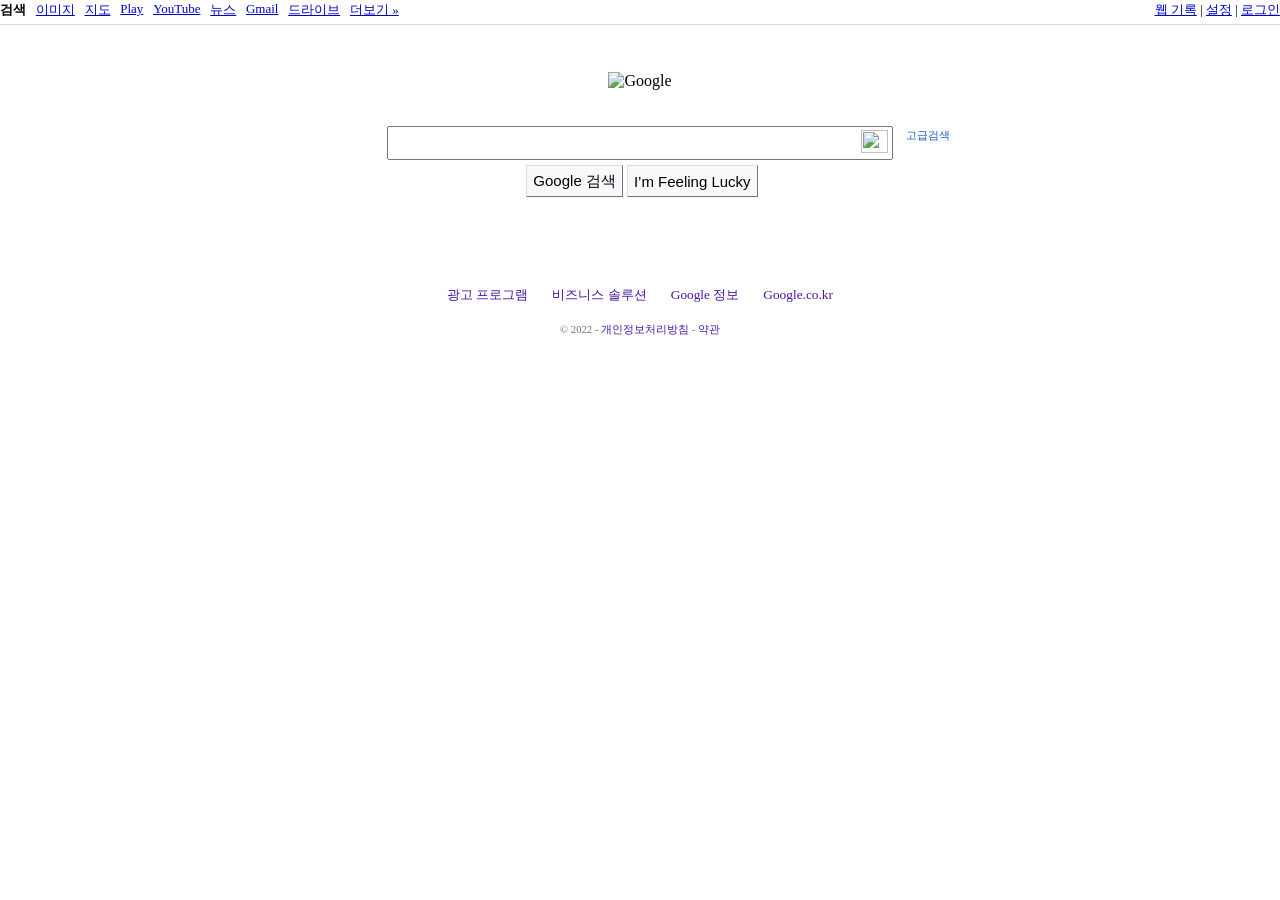
==== mygoogle.html @ a7c0edc8 "xpath and requests add" ====
<!doctype html><html itemscope="" itemtype="http://schema.org/WebPage" lang="ko"><head><meta content="text/html; charset=UTF-8" http-equiv="Content-Type"><meta content="/images/branding/googleg/1x/googleg_standard_color_128dp.png" itemprop="image"><title>Google</title><script nonce="YqcT8Ddw0I5miajXa73aLA==">(function(){window.google={kEI:'v5cXYs_dDKjm2roP0YqDQA',kEXPI:'0,1302536,56873,6058,207,4804,2316,383,246,5,1354,4013,1237,1122516,1197742,681,380068,16114,28684,17572,4858,1362,9291,3024,17584,4020,978,13228,3847,4192,6430,7432,7331,7978,2370,2711,1593,1279,2453,289,149,1103,840,2196,4101,108,4012,2023,2297,14670,3227,2845,7,5599,11851,15767,553,1850,15757,3,576,4385,2074,149,13975,4,1528,2304,7039,4887,15422,4764,2658,7356,31,13628,2305,2132,16786,5803,2554,4097,4049,3,3541,1,11942,2319,2546,25350,2,14019,1931,5589,126,618,5852,10463,1160,5679,1020,2381,2718,18261,2,6,7755,4568,6255,4327,2399,5291,2,11402,1252,5835,11862,3105,4333,19,4658,340,1072,690,705,445,2,2,1,6395,4394,168,1542,4822,321,2,1,3801,3182,1569,10,1,424,288,758,4730,479,1900,113,5053,5,466,945,637,161,1,131,331,2,937,1402,1098,2669,23,3970,329,3038,750,433,574,555,86,741,3183,1769,9,2,68,254,32,1850,855,147,67,1976,47,1262,3,275,37,438,670,3,642,937,267,1227,451,384,154,90,545,6,210,174,657,428,1482,385,350,305,324,144,413,956,106,133,1477,5,5472549,2031,101,829,19,263,5995582,798,2800419,882,444,1,2,80,1,1796,1,2562,1,889,795,2,561,1,4265,1,1,2,1331,4142,2609,155,17,13,72,139,4,2,20,2,169,13,19,46,5,39,96,548,29,2,2,1,2,1,2,2,7,4,1,2,2,2,2,2,2,353,513,186,1,1,158,3,2,2,2,2,2,4,2,3,3,269,1601,141,82,495,73,65,1,10,62,44,8,62,2,38,2,23652197,299839,4041690,3,450,1964,1008,483,9,1435,159,1358,965,3761,3,923,32,3,1215,489,1803,1116,610,573,1258',kBL:'b0B6'};google.sn='webhp';google.kHL='ko';})();(function(){
var f=this||self;var h,k=[];function l(a){for(var b;a&&(!a.getAttribute||!(b=a.getAttribute("eid")));)a=a.parentNode;return b||h}function m(a){for(var b=null;a&&(!a.getAttribute||!(b=a.getAttribute("leid")));)a=a.parentNode;return b}
function n(a,b,c,d,g){var e="";c||-1!==b.search("&ei=")||(e="&ei="+l(d),-1===b.search("&lei=")&&(d=m(d))&&(e+="&lei="+d));d="";!c&&f._cshid&&-1===b.search("&cshid=")&&"slh"!==a&&(d="&cshid="+f._cshid);c=c||"/"+(g||"gen_204")+"?atyp=i&ct="+a+"&cad="+b+e+"&zx="+Date.now()+d;/^http:/i.test(c)&&"https:"===window.location.protocol&&(google.ml&&google.ml(Error("a"),!1,{src:c,glmm:1}),c="");return c};h=google.kEI;google.getEI=l;google.getLEI=m;google.ml=function(){return null};google.log=function(a,b,c,d,g){if(c=n(a,b,c,d,g)){a=new Image;var e=k.length;k[e]=a;a.onerror=a.onload=a.onabort=function(){delete k[e]};a.src=c}};google.logUrl=n;}).call(this);(function(){
google.y={};google.sy=[];google.x=function(a,b){if(a)var c=a.id;else{do c=Math.random();while(google.y[c])}google.y[c]=[a,b];return!1};google.sx=function(a){google.sy.push(a)};google.lm=[];google.plm=function(a){google.lm.push.apply(google.lm,a)};google.lq=[];google.load=function(a,b,c){google.lq.push([[a],b,c])};google.loadAll=function(a,b){google.lq.push([a,b])};google.bx=!1;google.lx=function(){};}).call(this);google.f={};(function(){
document.documentElement.addEventListener("submit",function(b){var a;if(a=b.target){var c=a.getAttribute("data-submitfalse");a="1"===c||"q"===c&&!a.elements.q.value?!0:!1}else a=!1;a&&(b.preventDefault(),b.stopPropagation())},!0);document.documentElement.addEventListener("click",function(b){var a;a:{for(a=b.target;a&&a!==document.documentElement;a=a.parentElement)if("A"===a.tagName){a="1"===a.getAttribute("data-nohref");break a}a=!1}a&&b.preventDefault()},!0);}).call(this);</script><style>#gbar,#guser{font-size:13px;padding-top:1px !important;}#gbar{height:22px}#guser{padding-bottom:7px !important;text-align:right}.gbh,.gbd{border-top:1px solid #c9d7f1;font-size:1px}.gbh{height:0;position:absolute;top:24px;width:100%}@media all{.gb1{height:22px;margin-right:.5em;vertical-align:top}#gbar{float:left}}a.gb1,a.gb4{text-decoration:underline !important}a.gb1,a.gb4{color:#00c !important}.gbi .gb4{color:#dd8e27 !important}.gbf .gb4{color:#900 !important}
</style><style>body,td,a,p,.h{font-family:&#44404;&#47548;,&#46027;&#50880;,arial,sans-serif}.ko{font-size:9pt}body{margin:0;overflow-y:scroll}#gog{padding:3px 8px 0}td{line-height:.8em}.gac_m td{line-height:17px}form{margin-bottom:20px}.h{color:#1558d6}em{font-weight:bold;font-style:normal}.lst{height:25px;width:496px}.gsfi,.lst{font:18px arial,sans-serif}.gsfs{font:17px arial,sans-serif}.ds{display:inline-box;display:inline-block;margin:3px 0 4px;margin-left:4px}input{font-family:inherit}body{background:#fff;color:#000}a{color:#4b11a8;text-decoration:none}a:hover,a:active{text-decoration:underline}.fl a{color:#1558d6}a:visited{color:#4b11a8}.sblc{padding-top:5px}.sblc a{display:block;margin:2px 0;margin-left:13px;font-size:11px}.lsbb{background:#f8f9fa;border:solid 1px;border-color:#dadce0 #70757a #70757a #dadce0;height:30px}.lsbb{display:block}#WqQANb a{display:inline-block;margin:0 12px}.lsb{background:url(/images/nav_logo229.png) 0 -261px repeat-x;border:none;color:#000;cursor:pointer;height:30px;margin:0;outline:0;font:15px arial,sans-serif;vertical-align:top}.lsb:active{background:#dadce0}.lst:focus{outline:none}.tiah{width:458px}</style><script nonce="YqcT8Ddw0I5miajXa73aLA==">(function(){window.google.erd={jsr:1,bv:1536,de:true};
var f=this||self;var g,h,k=null!==(g=f.mei)&&void 0!==g?g:1,l=null!==(h=f.sdo)&&void 0!==h?h:!0,p=0,q,r=google.erd,u=r.jsr;google.ml=function(a,b,d,m,c){c=void 0===c?2:c;b&&(q=a&&a.message);if(google.dl)return google.dl(a,c,d),null;if(0>u){window.console&&console.error(a,d);if(-2===u)throw a;b=!1}else b=!a||!a.message||"Error loading script"===a.message||p>=k&&!m?!1:!0;if(!b)return null;p++;d=d||{};var e=c;c=encodeURIComponent;b="/gen_204?atyp=i&ei="+c(google.kEI);google.kEXPI&&(b+="&jexpid="+c(google.kEXPI));b+="&srcpg="+c(google.sn)+"&jsr="+c(r.jsr)+"&bver="+c(r.bv)+("&jsel="+e);e=a.lineNumber;void 0!==e&&(b+="&line="+
e);var n=a.fileName;n&&(b+="&script="+c(n),e&&n===window.location.href&&(e=document.documentElement.outerHTML.split("\n")[e],b+="&cad="+c(e?e.substring(0,300):"No script found.")));for(var t in d)b+="&",b+=c(t),b+="=",b+=c(d[t]);b=b+"&emsg="+c(a.name+": "+a.message);b=b+"&jsst="+c(a.stack||"N/A");12288<=b.length&&(b=b.substr(0,12288));a=b;m||google.log(0,"",a);return a};window.onerror=function(a,b,d,m,c){q!==a&&(a=c instanceof Error?c:Error(a),void 0===d||"lineNumber"in a||(a.lineNumber=d),void 0===b||"fileName"in a||(a.fileName=b),google.ml(a,!1,void 0,!1,"SyntaxError"===a.name||"SyntaxError"===a.message.substring(0,11)?2:0));q=null;l&&p>=k&&(window.onerror=null)};})();</script></head><body bgcolor="#fff"><script nonce="YqcT8Ddw0I5miajXa73aLA==">(function(){var src='/images/nav_logo229.png';var iesg=false;document.body.onload = function(){window.n && window.n();if (document.images){new Image().src=src;}
if (!iesg){document.f&&document.f.q.focus();document.gbqf&&document.gbqf.q.focus();}
}
})();</script><div id="mngb"><div id=gbar><nobr><b class=gb1>&#44160;&#49353;</b> <a class=gb1 href="https://www.google.co.kr/imghp?hl=ko&tab=wi">&#51060;&#48120;&#51648;</a> <a class=gb1 href="https://maps.google.co.kr/maps?hl=ko&tab=wl">&#51648;&#46020;</a> <a class=gb1 href="https://play.google.com/?hl=ko&tab=w8">Play</a> <a class=gb1 href="https://www.youtube.com/?gl=KR&tab=w1">YouTube</a> <a class=gb1 href="https://news.google.com/?tab=wn">&#45684;&#49828;</a> <a class=gb1 href="https://mail.google.com/mail/?tab=wm">Gmail</a> <a class=gb1 href="https://drive.google.com/?tab=wo">&#46300;&#46972;&#51060;&#48652;</a> <a class=gb1 style="text-decoration:none" href="https://www.google.co.kr/intl/ko/about/products?tab=wh"><u>&#45908;&#48372;&#44592;</u> &raquo;</a></nobr></div><div id=guser width=100%><nobr><span id=gbn class=gbi></span><span id=gbf class=gbf></span><span id=gbe></span><a href="http://www.google.co.kr/history/optout?hl=ko" class=gb4>&#50937; &#44592;&#47197;</a> | <a  href="/preferences?hl=ko" class=gb4>&#49444;&#51221;</a> | <a target=_top id=gb_70 href="https://accounts.google.com/ServiceLogin?hl=ko&passive=true&continue=https://www.google.com/&ec=GAZAAQ" class=gb4>&#47196;&#44536;&#51064;</a></nobr></div><div class=gbh style=left:0></div><div class=gbh style=right:0></div></div><center><br clear="all" id="lgpd"><div id="lga"><img alt="Google" height="92" src="/images/branding/googlelogo/1x/googlelogo_white_background_color_272x92dp.png" style="padding:28px 0 14px" width="272" id="hplogo"><br><br></div><form action="/search" name="f"><table cellpadding="0" cellspacing="0"><tr valign="top"><td width="25%">&nbsp;</td><td align="center" nowrap=""><input name="ie" value="ISO-8859-1" type="hidden"><input value="ko" name="hl" type="hidden"><input name="source" type="hidden" value="hp"><input name="biw" type="hidden"><input name="bih" type="hidden"><div class="ds" style="height:32px;margin:4px 0"><div style="position:relative;zoom:1"><input class="lst tiah" style="margin:0;padding:5px 8px 0 6px;vertical-align:top;color:#000;padding-right:38px" autocomplete="off" value="" title="Google &#44160;&#49353;" maxlength="2048" name="q" size="57"><img src="/textinputassistant/tia.png" style="position:absolute;cursor:pointer;right:5px;top:4px;z-index:300" data-script-url="/textinputassistant/11/ko_tia.js" id="tsuid1" alt="" height="23" width="27"><script nonce="YqcT8Ddw0I5miajXa73aLA==">(function(){var id='tsuid1';document.getElementById(id).onclick = function(){var s = document.createElement('script');s.src = this.getAttribute('data-script-url');(document.getElementById('xjsc')||document.body).appendChild(s);};})();</script></div></div><br style="line-height:0"><span class="ds"><span class="lsbb"><input class="lsb" value="Google &#44160;&#49353;" name="btnG" type="submit"></span></span><span class="ds"><span class="lsbb"><input class="lsb" id="tsuid2" value="I&#8217;m Feeling Lucky" name="btnI" type="submit"><script nonce="YqcT8Ddw0I5miajXa73aLA==">(function(){var id='tsuid2';document.getElementById(id).onclick = function(){if (this.form.q.value){this.checked = 1;if (this.form.iflsig)this.form.iflsig.disabled = false;}
else top.location='/doodles/';};})();</script><input value="AHkkrS4AAAAAYhelz6y2uZW7RYE_PPEc7DWXk-TufH_g" name="iflsig" type="hidden"></span></span></td><td class="fl sblc" align="left" nowrap="" width="25%"><a href="/advanced_search?hl=ko&amp;authuser=0">&#44256;&#44553;&#44160;&#49353;</a></td></tr></table><input id="gbv" name="gbv" type="hidden" value="1"><script nonce="YqcT8Ddw0I5miajXa73aLA==">(function(){
var a,b="1";if(document&&document.getElementById)if("undefined"!=typeof XMLHttpRequest)b="2";else if("undefined"!=typeof ActiveXObject){var c,d,e=["MSXML2.XMLHTTP.6.0","MSXML2.XMLHTTP.3.0","MSXML2.XMLHTTP","Microsoft.XMLHTTP"];for(c=0;d=e[c++];)try{new ActiveXObject(d),b="2"}catch(h){}}a=b;if("2"==a&&-1==location.search.indexOf("&gbv=2")){var f=google.gbvu,g=document.getElementById("gbv");g&&(g.value=a);f&&window.setTimeout(function(){location.href=f},0)};}).call(this);</script></form><div id="gac_scont"></div><div style="font-size:83%;min-height:3.5em"><br></div><span id="footer"><div style="font-size:10pt"><div style="margin:19px auto;text-align:center" id="WqQANb"><a href="/intl/ko/ads/">&#44305;&#44256; &#54532;&#47196;&#44536;&#47016;</a><a href="http://www.google.co.kr/intl/ko/services/">&#48708;&#51592;&#45768;&#49828; &#49556;&#47336;&#49496;</a><a href="/intl/ko/about.html">Google &#51221;&#48372;</a><a href="https://www.google.com/setprefdomain?prefdom=KR&amp;prev=https://www.google.co.kr/&amp;sig=K_NfMGj7B3CFbmCBJ1NeVW82O5EMI%3D">Google.co.kr</a></div></div><p style="font-size:8pt;color:#70757a">&copy; 2022 - <a href="/intl/ko/policies/privacy/">&#44060;&#51064;&#51221;&#48372;&#52376;&#47532;&#48169;&#52840;</a> - <a href="/intl/ko/policies/terms/">&#50557;&#44288;</a></p></span></center><script nonce="YqcT8Ddw0I5miajXa73aLA==">(function(){window.google.cdo={height:757,width:1440};(function(){
var a=window.innerWidth,b=window.innerHeight;if(!a||!b){var c=window.document,d="CSS1Compat"==c.compatMode?c.documentElement:c.body;a=d.clientWidth;b=d.clientHeight}a&&b&&(a!=google.cdo.width||b!=google.cdo.height)&&google.log("","","/client_204?&atyp=i&biw="+a+"&bih="+b+"&ei="+google.kEI);}).call(this);})();</script> <script nonce="YqcT8Ddw0I5miajXa73aLA==">(function(){google.xjs={ck:'',cs:'',excm:[]};})();</script>  <script nonce="YqcT8Ddw0I5miajXa73aLA==">(function(){var u='/xjs/_/js/k\x3dxjs.hp.en.5ocs4GCLdk4.O/am\x3dAOAJAIAEIAE/d\x3d1/ed\x3d1/esmo\x3d1/rs\x3dACT90oGxQOXdjtJ1WVt2t4lBwV1pyQyvBA/m\x3dsb_he,d';
var e=this||self,f=function(a){return a};var g;var l=function(a,b){this.g=b===h?a:""};l.prototype.toString=function(){return this.g+""};var h={};
function m(){var a=u;google.lx=function(){n(a);google.lx=function(){}};google.bx||google.lx()}
function n(a){google.timers&&google.timers.load&&google.tick&&google.tick("load","xjsls");var b=document;var c="SCRIPT";"application/xhtml+xml"===b.contentType&&(c=c.toLowerCase());c=b.createElement(c);if(void 0===g){b=null;var k=e.trustedTypes;if(k&&k.createPolicy){try{b=k.createPolicy("goog#html",{createHTML:f,createScript:f,createScriptURL:f})}catch(p){e.console&&e.console.error(p.message)}g=b}else g=b}a=(b=g)?b.createScriptURL(a):a;a=new l(a,h);c.src=a instanceof l&&a.constructor===l?a.g:"type_error:TrustedResourceUrl";var d;a=(c.ownerDocument&&c.ownerDocument.defaultView||window).document;(d=(b=null===(d=a.querySelector)||void 0===d?void 0:d.call(a,"script[nonce]"))?b.nonce||b.getAttribute("nonce")||"":"")&&c.setAttribute("nonce",d);document.body.appendChild(c);google.psa=!0};google.xjsu=u;setTimeout(function(){m()},0);})();function _DumpException(e){throw e;}
function _F_installCss(c){}
(function(){google.jl={attn:false,blt:'none',chnk:0,dw:false,dwu:true,emtn:0,end:0,ine:false,lls:'default',pdt:0,rep:0,snet:true,strt:0,ubm:false,uwp:true};})();(function(){var pmc='{\x22d\x22:{},\x22sb_he\x22:{\x22agen\x22:true,\x22cgen\x22:true,\x22client\x22:\x22heirloom-hp\x22,\x22dh\x22:true,\x22dhqt\x22:true,\x22ds\x22:\x22\x22,\x22ffql\x22:\x22ko\x22,\x22fl\x22:true,\x22host\x22:\x22google.com\x22,\x22isbh\x22:28,\x22jsonp\x22:true,\x22msgs\x22:{\x22cibl\x22:\x22&#44160;&#49353;&#50612; &#51648;&#50864;&#44592;\x22,\x22dym\x22:\x22&#51060;&#44163;&#51012; &#52286;&#51004;&#49512;&#45208;&#50836;?\x22,\x22lcky\x22:\x22I&#8217;m Feeling Lucky\x22,\x22lml\x22:\x22&#51088;&#49464;&#55176; &#50508;&#50500;&#48372;&#44592;\x22,\x22oskt\x22:\x22&#51077;&#47141; &#46020;&#44396;\x22,\x22psrc\x22:\x22&#44160;&#49353;&#50612;&#44032; \\u003Ca href\x3d\\\x22/history\\\x22\\u003E&#50937; &#44592;&#47197;\\u003C/a\\u003E&#50640;&#49436; &#49325;&#51228;&#46104;&#50632;&#49845;&#45768;&#45796;.\x22,\x22psrl\x22:\x22&#49325;&#51228;\x22,\x22sbit\x22:\x22&#51060;&#48120;&#51648;&#47196; &#44160;&#49353;\x22,\x22srch\x22:\x22Google &#44160;&#49353;\x22},\x22ovr\x22:{},\x22pq\x22:\x22\x22,\x22refpd\x22:true,\x22rfs\x22:[],\x22sbas\x22:\x220 3px 8px 0 rgba(0,0,0,0.2),0 0 0 1px rgba(0,0,0,0.08)\x22,\x22sbpl\x22:16,\x22sbpr\x22:16,\x22scd\x22:10,\x22stok\x22:\x22p42GW1sJ5r2PRC7DGTkuWXq4H8s\x22,\x22uhde\x22:false}}';google.pmc=JSON.parse(pmc);})();</script>        </body></html>
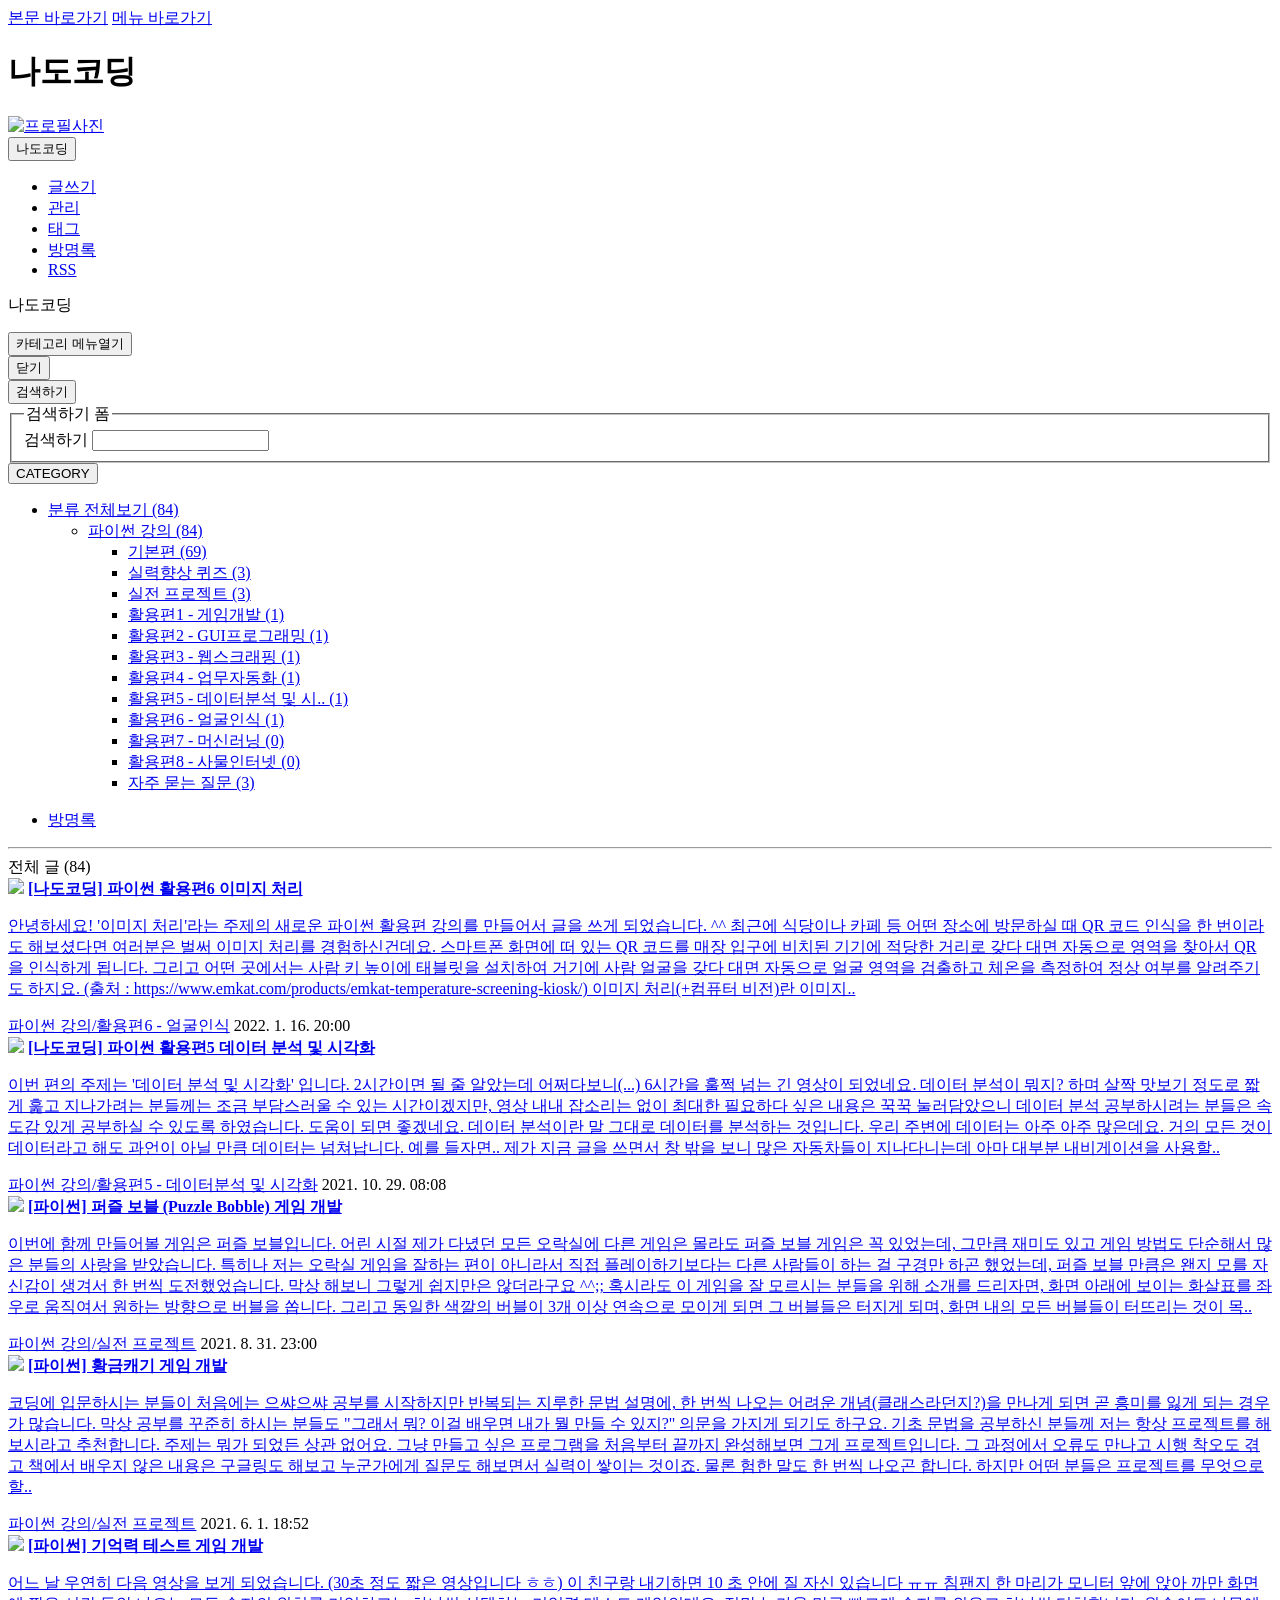
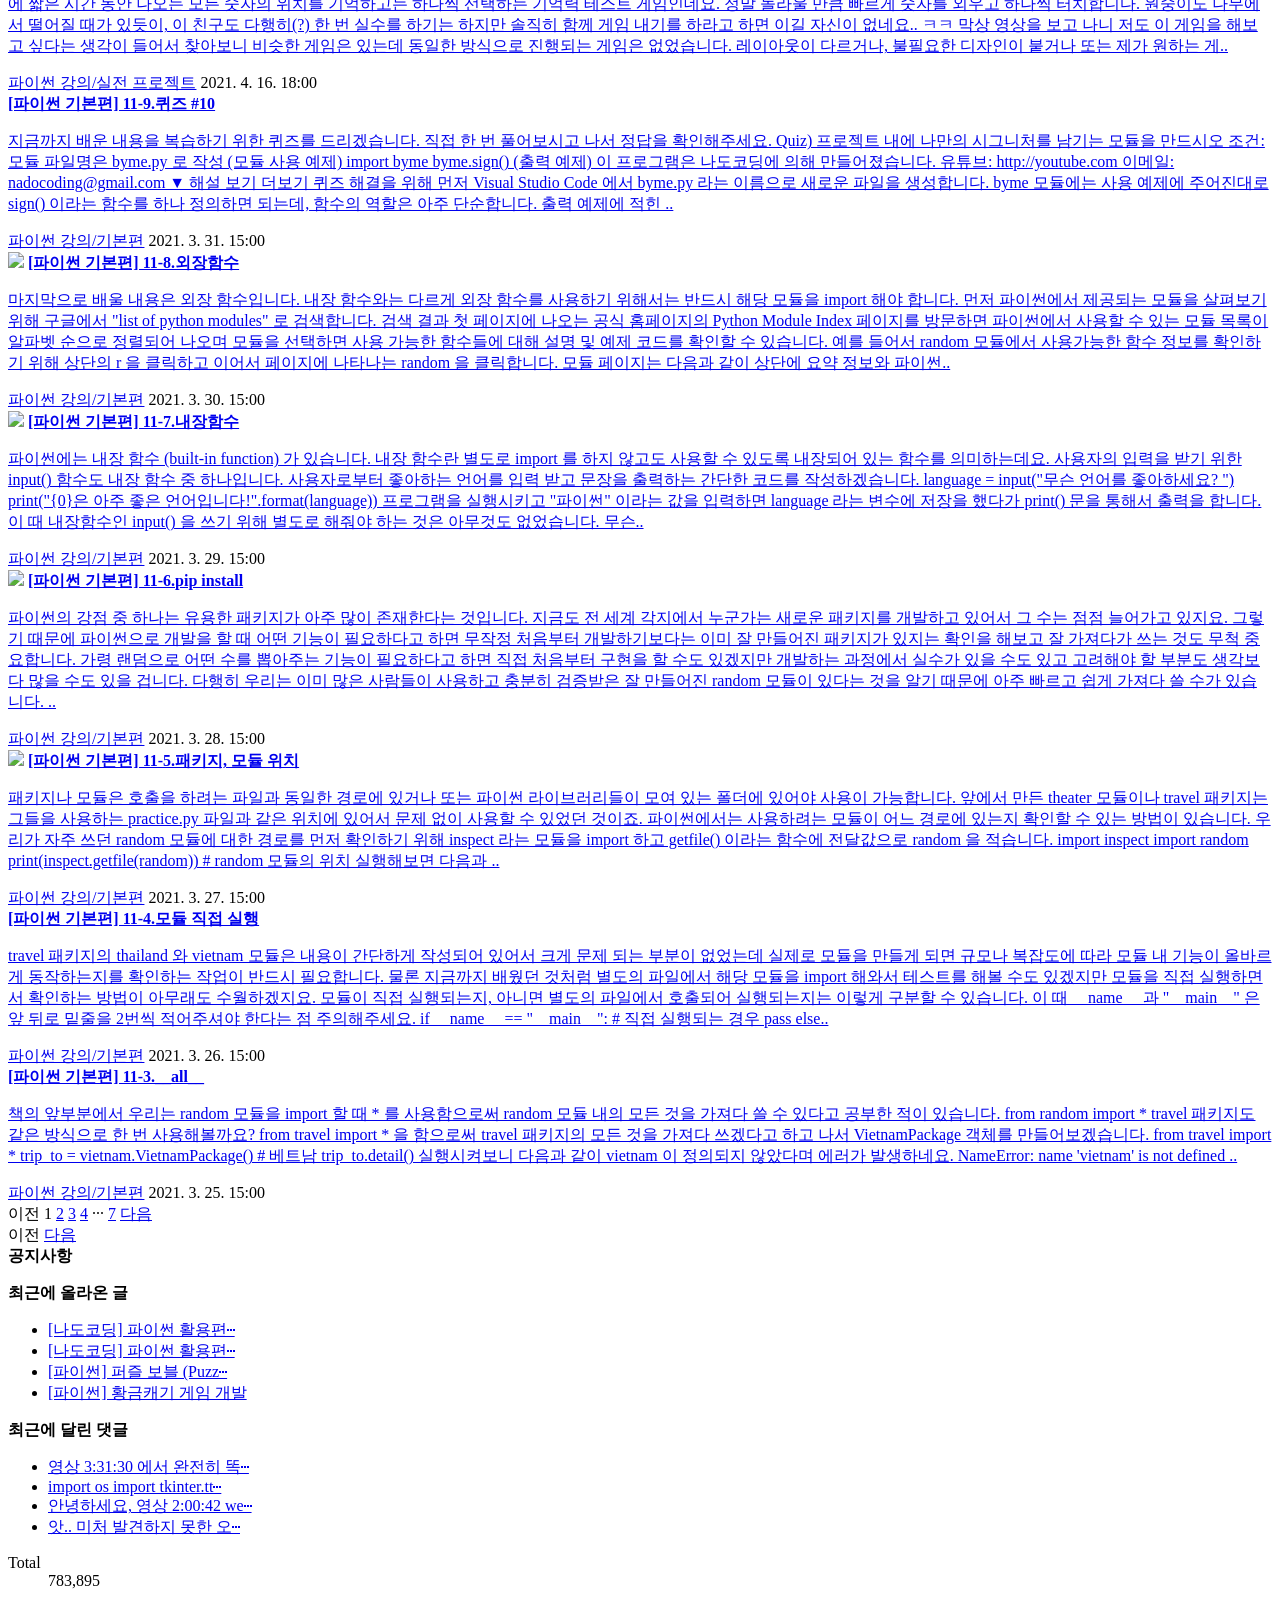
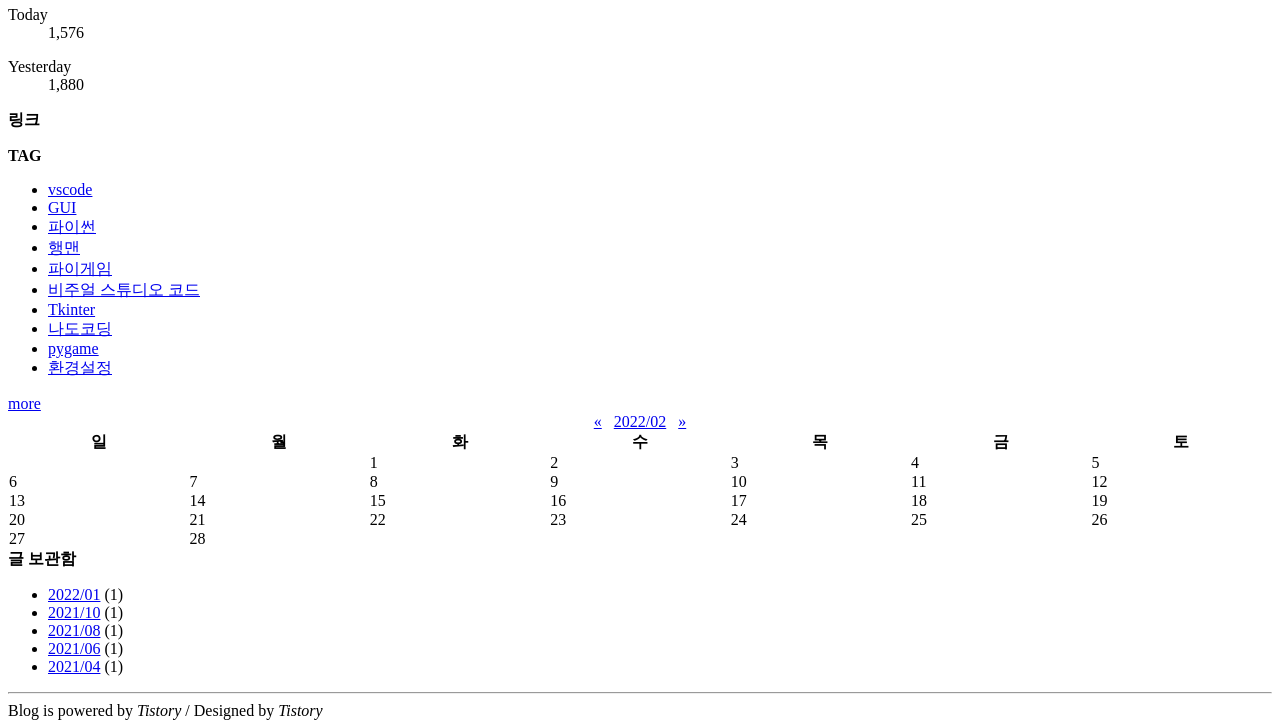
==== commit cfd78c95: "Merge branch 'main' of https://github.com/Gi-Chan/pythonworkplace" ====
--- a/mygoogle.html
+++ b/mygoogle.html
@@ -1,19 +1,945 @@
-<!doctype html><html itemscope="" itemtype="http://schema.org/WebPage" lang="ko"><head><meta content="text/html; charset=UTF-8" http-equiv="Content-Type"><meta content="/images/branding/googleg/1x/googleg_standard_color_128dp.png" itemprop="image"><title>Google</title><script nonce="YqcT8Ddw0I5miajXa73aLA==">(function(){window.google={kEI:'v5cXYs_dDKjm2roP0YqDQA',kEXPI:'0,1302536,56873,6058,207,4804,2316,383,246,5,1354,4013,1237,1122516,1197742,681,380068,16114,28684,17572,4858,1362,9291,3024,17584,4020,978,13228,3847,4192,6430,7432,7331,7978,2370,2711,1593,1279,2453,289,149,1103,840,2196,4101,108,4012,2023,2297,14670,3227,2845,7,5599,11851,15767,553,1850,15757,3,576,4385,2074,149,13975,4,1528,2304,7039,4887,15422,4764,2658,7356,31,13628,2305,2132,16786,5803,2554,4097,4049,3,3541,1,11942,2319,2546,25350,2,14019,1931,5589,126,618,5852,10463,1160,5679,1020,2381,2718,18261,2,6,7755,4568,6255,4327,2399,5291,2,11402,1252,5835,11862,3105,4333,19,4658,340,1072,690,705,445,2,2,1,6395,4394,168,1542,4822,321,2,1,3801,3182,1569,10,1,424,288,758,4730,479,1900,113,5053,5,466,945,637,161,1,131,331,2,937,1402,1098,2669,23,3970,329,3038,750,433,574,555,86,741,3183,1769,9,2,68,254,32,1850,855,147,67,1976,47,1262,3,275,37,438,670,3,642,937,267,1227,451,384,154,90,545,6,210,174,657,428,1482,385,350,305,324,144,413,956,106,133,1477,5,5472549,2031,101,829,19,263,5995582,798,2800419,882,444,1,2,80,1,1796,1,2562,1,889,795,2,561,1,4265,1,1,2,1331,4142,2609,155,17,13,72,139,4,2,20,2,169,13,19,46,5,39,96,548,29,2,2,1,2,1,2,2,7,4,1,2,2,2,2,2,2,353,513,186,1,1,158,3,2,2,2,2,2,4,2,3,3,269,1601,141,82,495,73,65,1,10,62,44,8,62,2,38,2,23652197,299839,4041690,3,450,1964,1008,483,9,1435,159,1358,965,3761,3,923,32,3,1215,489,1803,1116,610,573,1258',kBL:'b0B6'};google.sn='webhp';google.kHL='ko';})();(function(){
-var f=this||self;var h,k=[];function l(a){for(var b;a&&(!a.getAttribute||!(b=a.getAttribute("eid")));)a=a.parentNode;return b||h}function m(a){for(var b=null;a&&(!a.getAttribute||!(b=a.getAttribute("leid")));)a=a.parentNode;return b}
-function n(a,b,c,d,g){var e="";c||-1!==b.search("&ei=")||(e="&ei="+l(d),-1===b.search("&lei=")&&(d=m(d))&&(e+="&lei="+d));d="";!c&&f._cshid&&-1===b.search("&cshid=")&&"slh"!==a&&(d="&cshid="+f._cshid);c=c||"/"+(g||"gen_204")+"?atyp=i&ct="+a+"&cad="+b+e+"&zx="+Date.now()+d;/^http:/i.test(c)&&"https:"===window.location.protocol&&(google.ml&&google.ml(Error("a"),!1,{src:c,glmm:1}),c="");return c};h=google.kEI;google.getEI=l;google.getLEI=m;google.ml=function(){return null};google.log=function(a,b,c,d,g){if(c=n(a,b,c,d,g)){a=new Image;var e=k.length;k[e]=a;a.onerror=a.onload=a.onabort=function(){delete k[e]};a.src=c}};google.logUrl=n;}).call(this);(function(){
-google.y={};google.sy=[];google.x=function(a,b){if(a)var c=a.id;else{do c=Math.random();while(google.y[c])}google.y[c]=[a,b];return!1};google.sx=function(a){google.sy.push(a)};google.lm=[];google.plm=function(a){google.lm.push.apply(google.lm,a)};google.lq=[];google.load=function(a,b,c){google.lq.push([[a],b,c])};google.loadAll=function(a,b){google.lq.push([a,b])};google.bx=!1;google.lx=function(){};}).call(this);google.f={};(function(){
-document.documentElement.addEventListener("submit",function(b){var a;if(a=b.target){var c=a.getAttribute("data-submitfalse");a="1"===c||"q"===c&&!a.elements.q.value?!0:!1}else a=!1;a&&(b.preventDefault(),b.stopPropagation())},!0);document.documentElement.addEventListener("click",function(b){var a;a:{for(a=b.target;a&&a!==document.documentElement;a=a.parentElement)if("A"===a.tagName){a="1"===a.getAttribute("data-nohref");break a}a=!1}a&&b.preventDefault()},!0);}).call(this);</script><style>#gbar,#guser{font-size:13px;padding-top:1px !important;}#gbar{height:22px}#guser{padding-bottom:7px !important;text-align:right}.gbh,.gbd{border-top:1px solid #c9d7f1;font-size:1px}.gbh{height:0;position:absolute;top:24px;width:100%}@media all{.gb1{height:22px;margin-right:.5em;vertical-align:top}#gbar{float:left}}a.gb1,a.gb4{text-decoration:underline !important}a.gb1,a.gb4{color:#00c !important}.gbi .gb4{color:#dd8e27 !important}.gbf .gb4{color:#900 !important}
-</style><style>body,td,a,p,.h{font-family:&#44404;&#47548;,&#46027;&#50880;,arial,sans-serif}.ko{font-size:9pt}body{margin:0;overflow-y:scroll}#gog{padding:3px 8px 0}td{line-height:.8em}.gac_m td{line-height:17px}form{margin-bottom:20px}.h{color:#1558d6}em{font-weight:bold;font-style:normal}.lst{height:25px;width:496px}.gsfi,.lst{font:18px arial,sans-serif}.gsfs{font:17px arial,sans-serif}.ds{display:inline-box;display:inline-block;margin:3px 0 4px;margin-left:4px}input{font-family:inherit}body{background:#fff;color:#000}a{color:#4b11a8;text-decoration:none}a:hover,a:active{text-decoration:underline}.fl a{color:#1558d6}a:visited{color:#4b11a8}.sblc{padding-top:5px}.sblc a{display:block;margin:2px 0;margin-left:13px;font-size:11px}.lsbb{background:#f8f9fa;border:solid 1px;border-color:#dadce0 #70757a #70757a #dadce0;height:30px}.lsbb{display:block}#WqQANb a{display:inline-block;margin:0 12px}.lsb{background:url(/images/nav_logo229.png) 0 -261px repeat-x;border:none;color:#000;cursor:pointer;height:30px;margin:0;outline:0;font:15px arial,sans-serif;vertical-align:top}.lsb:active{background:#dadce0}.lst:focus{outline:none}.tiah{width:458px}</style><script nonce="YqcT8Ddw0I5miajXa73aLA==">(function(){window.google.erd={jsr:1,bv:1536,de:true};
-var f=this||self;var g,h,k=null!==(g=f.mei)&&void 0!==g?g:1,l=null!==(h=f.sdo)&&void 0!==h?h:!0,p=0,q,r=google.erd,u=r.jsr;google.ml=function(a,b,d,m,c){c=void 0===c?2:c;b&&(q=a&&a.message);if(google.dl)return google.dl(a,c,d),null;if(0>u){window.console&&console.error(a,d);if(-2===u)throw a;b=!1}else b=!a||!a.message||"Error loading script"===a.message||p>=k&&!m?!1:!0;if(!b)return null;p++;d=d||{};var e=c;c=encodeURIComponent;b="/gen_204?atyp=i&ei="+c(google.kEI);google.kEXPI&&(b+="&jexpid="+c(google.kEXPI));b+="&srcpg="+c(google.sn)+"&jsr="+c(r.jsr)+"&bver="+c(r.bv)+("&jsel="+e);e=a.lineNumber;void 0!==e&&(b+="&line="+
-e);var n=a.fileName;n&&(b+="&script="+c(n),e&&n===window.location.href&&(e=document.documentElement.outerHTML.split("\n")[e],b+="&cad="+c(e?e.substring(0,300):"No script found.")));for(var t in d)b+="&",b+=c(t),b+="=",b+=c(d[t]);b=b+"&emsg="+c(a.name+": "+a.message);b=b+"&jsst="+c(a.stack||"N/A");12288<=b.length&&(b=b.substr(0,12288));a=b;m||google.log(0,"",a);return a};window.onerror=function(a,b,d,m,c){q!==a&&(a=c instanceof Error?c:Error(a),void 0===d||"lineNumber"in a||(a.lineNumber=d),void 0===b||"fileName"in a||(a.fileName=b),google.ml(a,!1,void 0,!1,"SyntaxError"===a.name||"SyntaxError"===a.message.substring(0,11)?2:0));q=null;l&&p>=k&&(window.onerror=null)};})();</script></head><body bgcolor="#fff"><script nonce="YqcT8Ddw0I5miajXa73aLA==">(function(){var src='/images/nav_logo229.png';var iesg=false;document.body.onload = function(){window.n && window.n();if (document.images){new Image().src=src;}
-if (!iesg){document.f&&document.f.q.focus();document.gbqf&&document.gbqf.q.focus();}
-}
-})();</script><div id="mngb"><div id=gbar><nobr><b class=gb1>&#44160;&#49353;</b> <a class=gb1 href="https://www.google.co.kr/imghp?hl=ko&tab=wi">&#51060;&#48120;&#51648;</a> <a class=gb1 href="https://maps.google.co.kr/maps?hl=ko&tab=wl">&#51648;&#46020;</a> <a class=gb1 href="https://play.google.com/?hl=ko&tab=w8">Play</a> <a class=gb1 href="https://www.youtube.com/?gl=KR&tab=w1">YouTube</a> <a class=gb1 href="https://news.google.com/?tab=wn">&#45684;&#49828;</a> <a class=gb1 href="https://mail.google.com/mail/?tab=wm">Gmail</a> <a class=gb1 href="https://drive.google.com/?tab=wo">&#46300;&#46972;&#51060;&#48652;</a> <a class=gb1 style="text-decoration:none" href="https://www.google.co.kr/intl/ko/about/products?tab=wh"><u>&#45908;&#48372;&#44592;</u> &raquo;</a></nobr></div><div id=guser width=100%><nobr><span id=gbn class=gbi></span><span id=gbf class=gbf></span><span id=gbe></span><a href="http://www.google.co.kr/history/optout?hl=ko" class=gb4>&#50937; &#44592;&#47197;</a> | <a  href="/preferences?hl=ko" class=gb4>&#49444;&#51221;</a> | <a target=_top id=gb_70 href="https://accounts.google.com/ServiceLogin?hl=ko&passive=true&continue=https://www.google.com/&ec=GAZAAQ" class=gb4>&#47196;&#44536;&#51064;</a></nobr></div><div class=gbh style=left:0></div><div class=gbh style=right:0></div></div><center><br clear="all" id="lgpd"><div id="lga"><img alt="Google" height="92" src="/images/branding/googlelogo/1x/googlelogo_white_background_color_272x92dp.png" style="padding:28px 0 14px" width="272" id="hplogo"><br><br></div><form action="/search" name="f"><table cellpadding="0" cellspacing="0"><tr valign="top"><td width="25%">&nbsp;</td><td align="center" nowrap=""><input name="ie" value="ISO-8859-1" type="hidden"><input value="ko" name="hl" type="hidden"><input name="source" type="hidden" value="hp"><input name="biw" type="hidden"><input name="bih" type="hidden"><div class="ds" style="height:32px;margin:4px 0"><div style="position:relative;zoom:1"><input class="lst tiah" style="margin:0;padding:5px 8px 0 6px;vertical-align:top;color:#000;padding-right:38px" autocomplete="off" value="" title="Google &#44160;&#49353;" maxlength="2048" name="q" size="57"><img src="/textinputassistant/tia.png" style="position:absolute;cursor:pointer;right:5px;top:4px;z-index:300" data-script-url="/textinputassistant/11/ko_tia.js" id="tsuid1" alt="" height="23" width="27"><script nonce="YqcT8Ddw0I5miajXa73aLA==">(function(){var id='tsuid1';document.getElementById(id).onclick = function(){var s = document.createElement('script');s.src = this.getAttribute('data-script-url');(document.getElementById('xjsc')||document.body).appendChild(s);};})();</script></div></div><br style="line-height:0"><span class="ds"><span class="lsbb"><input class="lsb" value="Google &#44160;&#49353;" name="btnG" type="submit"></span></span><span class="ds"><span class="lsbb"><input class="lsb" id="tsuid2" value="I&#8217;m Feeling Lucky" name="btnI" type="submit"><script nonce="YqcT8Ddw0I5miajXa73aLA==">(function(){var id='tsuid2';document.getElementById(id).onclick = function(){if (this.form.q.value){this.checked = 1;if (this.form.iflsig)this.form.iflsig.disabled = false;}
-else top.location='/doodles/';};})();</script><input value="AHkkrS4AAAAAYhelz6y2uZW7RYE_PPEc7DWXk-TufH_g" name="iflsig" type="hidden"></span></span></td><td class="fl sblc" align="left" nowrap="" width="25%"><a href="/advanced_search?hl=ko&amp;authuser=0">&#44256;&#44553;&#44160;&#49353;</a></td></tr></table><input id="gbv" name="gbv" type="hidden" value="1"><script nonce="YqcT8Ddw0I5miajXa73aLA==">(function(){
-var a,b="1";if(document&&document.getElementById)if("undefined"!=typeof XMLHttpRequest)b="2";else if("undefined"!=typeof ActiveXObject){var c,d,e=["MSXML2.XMLHTTP.6.0","MSXML2.XMLHTTP.3.0","MSXML2.XMLHTTP","Microsoft.XMLHTTP"];for(c=0;d=e[c++];)try{new ActiveXObject(d),b="2"}catch(h){}}a=b;if("2"==a&&-1==location.search.indexOf("&gbv=2")){var f=google.gbvu,g=document.getElementById("gbv");g&&(g.value=a);f&&window.setTimeout(function(){location.href=f},0)};}).call(this);</script></form><div id="gac_scont"></div><div style="font-size:83%;min-height:3.5em"><br></div><span id="footer"><div style="font-size:10pt"><div style="margin:19px auto;text-align:center" id="WqQANb"><a href="/intl/ko/ads/">&#44305;&#44256; &#54532;&#47196;&#44536;&#47016;</a><a href="http://www.google.co.kr/intl/ko/services/">&#48708;&#51592;&#45768;&#49828; &#49556;&#47336;&#49496;</a><a href="/intl/ko/about.html">Google &#51221;&#48372;</a><a href="https://www.google.com/setprefdomain?prefdom=KR&amp;prev=https://www.google.co.kr/&amp;sig=K_NfMGj7B3CFbmCBJ1NeVW82O5EMI%3D">Google.co.kr</a></div></div><p style="font-size:8pt;color:#70757a">&copy; 2022 - <a href="/intl/ko/policies/privacy/">&#44060;&#51064;&#51221;&#48372;&#52376;&#47532;&#48169;&#52840;</a> - <a href="/intl/ko/policies/terms/">&#50557;&#44288;</a></p></span></center><script nonce="YqcT8Ddw0I5miajXa73aLA==">(function(){window.google.cdo={height:757,width:1440};(function(){
-var a=window.innerWidth,b=window.innerHeight;if(!a||!b){var c=window.document,d="CSS1Compat"==c.compatMode?c.documentElement:c.body;a=d.clientWidth;b=d.clientHeight}a&&b&&(a!=google.cdo.width||b!=google.cdo.height)&&google.log("","","/client_204?&atyp=i&biw="+a+"&bih="+b+"&ei="+google.kEI);}).call(this);})();</script> <script nonce="YqcT8Ddw0I5miajXa73aLA==">(function(){google.xjs={ck:'',cs:'',excm:[]};})();</script>  <script nonce="YqcT8Ddw0I5miajXa73aLA==">(function(){var u='/xjs/_/js/k\x3dxjs.hp.en.5ocs4GCLdk4.O/am\x3dAOAJAIAEIAE/d\x3d1/ed\x3d1/esmo\x3d1/rs\x3dACT90oGxQOXdjtJ1WVt2t4lBwV1pyQyvBA/m\x3dsb_he,d';
-var e=this||self,f=function(a){return a};var g;var l=function(a,b){this.g=b===h?a:""};l.prototype.toString=function(){return this.g+""};var h={};
-function m(){var a=u;google.lx=function(){n(a);google.lx=function(){}};google.bx||google.lx()}
-function n(a){google.timers&&google.timers.load&&google.tick&&google.tick("load","xjsls");var b=document;var c="SCRIPT";"application/xhtml+xml"===b.contentType&&(c=c.toLowerCase());c=b.createElement(c);if(void 0===g){b=null;var k=e.trustedTypes;if(k&&k.createPolicy){try{b=k.createPolicy("goog#html",{createHTML:f,createScript:f,createScriptURL:f})}catch(p){e.console&&e.console.error(p.message)}g=b}else g=b}a=(b=g)?b.createScriptURL(a):a;a=new l(a,h);c.src=a instanceof l&&a.constructor===l?a.g:"type_error:TrustedResourceUrl";var d;a=(c.ownerDocument&&c.ownerDocument.defaultView||window).document;(d=(b=null===(d=a.querySelector)||void 0===d?void 0:d.call(a,"script[nonce]"))?b.nonce||b.getAttribute("nonce")||"":"")&&c.setAttribute("nonce",d);document.body.appendChild(c);google.psa=!0};google.xjsu=u;setTimeout(function(){m()},0);})();function _DumpException(e){throw e;}
-function _F_installCss(c){}
-(function(){google.jl={attn:false,blt:'none',chnk:0,dw:false,dwu:true,emtn:0,end:0,ine:false,lls:'default',pdt:0,rep:0,snet:true,strt:0,ubm:false,uwp:true};})();(function(){var pmc='{\x22d\x22:{},\x22sb_he\x22:{\x22agen\x22:true,\x22cgen\x22:true,\x22client\x22:\x22heirloom-hp\x22,\x22dh\x22:true,\x22dhqt\x22:true,\x22ds\x22:\x22\x22,\x22ffql\x22:\x22ko\x22,\x22fl\x22:true,\x22host\x22:\x22google.com\x22,\x22isbh\x22:28,\x22jsonp\x22:true,\x22msgs\x22:{\x22cibl\x22:\x22&#44160;&#49353;&#50612; &#51648;&#50864;&#44592;\x22,\x22dym\x22:\x22&#51060;&#44163;&#51012; &#52286;&#51004;&#49512;&#45208;&#50836;?\x22,\x22lcky\x22:\x22I&#8217;m Feeling Lucky\x22,\x22lml\x22:\x22&#51088;&#49464;&#55176; &#50508;&#50500;&#48372;&#44592;\x22,\x22oskt\x22:\x22&#51077;&#47141; &#46020;&#44396;\x22,\x22psrc\x22:\x22&#44160;&#49353;&#50612;&#44032; \\u003Ca href\x3d\\\x22/history\\\x22\\u003E&#50937; &#44592;&#47197;\\u003C/a\\u003E&#50640;&#49436; &#49325;&#51228;&#46104;&#50632;&#49845;&#45768;&#45796;.\x22,\x22psrl\x22:\x22&#49325;&#51228;\x22,\x22sbit\x22:\x22&#51060;&#48120;&#51648;&#47196; &#44160;&#49353;\x22,\x22srch\x22:\x22Google &#44160;&#49353;\x22},\x22ovr\x22:{},\x22pq\x22:\x22\x22,\x22refpd\x22:true,\x22rfs\x22:[],\x22sbas\x22:\x220 3px 8px 0 rgba(0,0,0,0.2),0 0 0 1px rgba(0,0,0,0.08)\x22,\x22sbpl\x22:16,\x22sbpr\x22:16,\x22scd\x22:10,\x22stok\x22:\x22p42GW1sJ5r2PRC7DGTkuWXq4H8s\x22,\x22uhde\x22:false}}';google.pmc=JSON.parse(pmc);})();</script>        </body></html>+
+<!doctype html>
+<html lang="ko">
+
+<head>
+<link rel="stylesheet" type="text/css" href="https://t1.daumcdn.net/tistory_admin/lib/lightbox/css/lightbox.min.css" /><link rel="stylesheet" type="text/css" href="https://t1.daumcdn.net/tistory_admin/assets/blog/tistory-472402b09549a0f2d7178c5eed47d95e534b90f7/blogs/style/content/font.css?_version_=tistory-472402b09549a0f2d7178c5eed47d95e534b90f7" /><link rel="stylesheet" type="text/css" href="https://t1.daumcdn.net/tistory_admin/assets/blog/tistory-472402b09549a0f2d7178c5eed47d95e534b90f7/blogs/style/content/content.css?_version_=tistory-472402b09549a0f2d7178c5eed47d95e534b90f7" /><!--[if lt IE 9]><script src="https://t1.daumcdn.net/tistory_admin/lib/jquery/jquery-1.12.4.min.js"></script><![endif]--><!--[if gte IE 9]>
+<!--><script src="https://t1.daumcdn.net/tistory_admin/lib/jquery/jquery-3.2.1.min.js"></script><!--<![endif]-->
+<script src="https://t1.daumcdn.net/tistory_admin/lib/lightbox/js/lightbox-plus-jquery.min.js"></script>
+<script>
+lightbox.options.fadeDuration = 200;
+lightbox.options.resizeDuration = 200;
+lightbox.options.wrapAround = false;
+lightbox.options.albumLabel = "%1 / %2";
+</script>
+<script>var tjQuery = jQuery.noConflict(true);</script><style type="text/css">.tt_article_useless_p_margin p {padding-top:0 !important;padding-bottom:0 !important;margin-top:0 !important;margin-bottom:0 !important;}</style><meta name="referrer" content="always"><link rel="icon" href="https://tistory3.daumcdn.net/tistory/3885386/cf78127a1ccd44a38c876c2571230dc1" /><link rel="apple-touch-icon" href="//img1.daumcdn.net/thumb/C180x180/?fname=https%3A%2F%2Ftistory3.daumcdn.net%2Ftistory%2F3885386%2Fattach%2F49e5d353d6754db29d4f3c4a9645a194">
+<link rel="apple-touch-icon" sizes="76x76" href="//img1.daumcdn.net/thumb/C76x76/?fname=https%3A%2F%2Ftistory3.daumcdn.net%2Ftistory%2F3885386%2Fattach%2F49e5d353d6754db29d4f3c4a9645a194">
+<link rel="apple-touch-icon" sizes="120x120" href="//img1.daumcdn.net/thumb/C120x120/?fname=https%3A%2F%2Ftistory3.daumcdn.net%2Ftistory%2F3885386%2Fattach%2F49e5d353d6754db29d4f3c4a9645a194">
+<link rel="apple-touch-icon" sizes="152x152" href="//img1.daumcdn.net/thumb/C152x152/?fname=https%3A%2F%2Ftistory3.daumcdn.net%2Ftistory%2F3885386%2Fattach%2F49e5d353d6754db29d4f3c4a9645a194">
+<meta name="google-adsense-platform-account" content="ca-host-pub-9691043933427338">
+<meta name="google-adsense-platform-domain" content="tistory.com">
+<meta name="description" content="세상에서 가장 쉬운 코딩">+
++
+<!-- BEGIN OPENGRAPH -->+
+<link rel="canonical" href="https://nadocoding.tistory.com" /><meta property="og:type" content="website" /><meta property="og:url" content="https://nadocoding.tistory.com" /><meta property="og:site_name" content="나도코딩" ><meta property="og:title" content="나도코딩" ><meta property="og:description" content="세상에서 가장 쉬운 코딩" ><meta property="og:image" content="https://tistory1.daumcdn.net/tistory/3885386/attach/49e5d353d6754db29d4f3c4a9645a194" ><meta property="og:article:author" content="나도코딩" >+
+<!-- END OPENGRAPH -->+
++
++
++
+<!-- BEGIN TWITTERCARD -->+
+<meta name="twitter:card" content="summary_large_image"><meta name="twitter:site" content="@TISTORY"><meta name="twitter:title" content="나도코딩" ><meta name="twitter:description" content="세상에서 가장 쉬운 코딩" ><meta property="twitter:image" content="https://tistory1.daumcdn.net/tistory/3885386/attach/49e5d353d6754db29d4f3c4a9645a194" >+
+<!-- END TWITTERCARD -->+
++
++
++
+<!-- BEGIN STRUCTURED_DATA -->+
+<script type="application/ld+json">{"@context":"http:\/\/schema.org","@type":"WebSite","url":"\/","potentialAction":{"@type":"SearchAction","target":"\/search\/{search_term_string}","query-input":"required name=search_term_string"}}</script>+
+<!-- END STRUCTURED_DATA -->+
++
+
+	<script data-ad-client="ca-pub-4209296396265842" async src="https://pagead2.googlesyndication.com/pagead/js/adsbygoogle.js"></script>
+	<meta name="google-site-verification" content="BASDhUO1niAH8Xq_z2715hNcODwSuyzkzzB3FslYp38" />
+	<meta charset="UTF-8">
+	<meta name="viewport" content="user-scalable=no, initial-scale=1.0, maximum-scale=1.0, minimum-scale=1.0, width=device-width">
+	<title>나도코딩</title>
+	<link rel="alternate" type="application/rss+xml" title="나도코딩" href="https://nadocoding.tistory.com/rss" />
+
+	<link rel="stylesheet" href="https://tistory2.daumcdn.net/tistory/3885386/skin/style.css?_T_=1630791781">
+	<link rel="stylesheet" href="https://tistory2.daumcdn.net/tistory/3885386/skin/images/font.css">
+
+	<!--[if lt IE 9]>
+	<script src="//t1.daumcdn.net/tistory_admin/lib/jquery/jquery-1.12.4.min.js"></script>
+	<![endif]-->
+	<!--[if gte IE 9]><!-->
+	<script src="//t1.daumcdn.net/tistory_admin/lib/jquery/jquery-3.2.1.min.js"></script>
+	<!--<![endif]-->
++
+<style type="text/css">
+		#daumSearchBox {
+			height: 21px;
+			background-image : url(//i1.daumcdn.net/imgsrc.search/search_all/show/tistory/plugin/bg_search2_2.gif);
+			margin: 5px auto ;
+			padding: 0;
+		}
+		#daumSearchBox input {
+			background: none;
+			margin : 0;
+			padding : 0;
+			border : 0;
+		}
+		#daumSearchBox #daumLogo {
+			width: 34px;
+			height: 21px;
+			float: left;
+			margin-right: 5px;
+			background-image : url(//i1.daumcdn.net/img-media/tistory/img/bg_search1_2_2010ci.gif);
+		}
+		#daumSearchBox #show_q {
+			background-color: transparent;
+			border: none;
+			font: 12px Gulim, Sans-serif;
+			color: #555;
+			margin-top: 4px;
+			margin-right: 15px;
+			float: left;
+		}
+
+		#daumSearchBox #show_btn {
+			background-image : url(//i1.daumcdn.net/imgsrc.search/search_all/show/tistory/plugin/bt_search_2.gif);
+			width: 37px;
+			height: 21px;
+			float: left;
+			margin:0;
+			cursor:pointer;
+			text-indent:-1000em;
+		}
+	</style>+
+<link rel="stylesheet" type="text/css" href="https://t1.daumcdn.net/tistory_admin/assets/blog/tistory-472402b09549a0f2d7178c5eed47d95e534b90f7/blogs/plugins/TistoryProfileLayer/style.css?_version_=tistory-472402b09549a0f2d7178c5eed47d95e534b90f7" />+
+<script type="text/javascript" src="https://t1.daumcdn.net/tistory_admin/assets/blog/tistory-472402b09549a0f2d7178c5eed47d95e534b90f7/blogs/plugins/TistoryProfileLayer/profile.js?_version_=tistory-472402b09549a0f2d7178c5eed47d95e534b90f7"></script>+
+	<style type="text/css">
+		.another_category { border: 1px solid #E5E5E5; padding: 10px 10px 5px; margin:10px 0; clear: both; }
+		.another_category h4 { font-size: 12px !important; margin: 0 !important; border-bottom: 1px solid #E5E5E5 !important; padding: 2px 0 6px !important; }
+		.another_category h4 a { font-weight: bold !important; }
+		.another_category table { table-layout: fixed; border-collapse: collapse; width: 100% !important; margin-top: 10px !important; }
+		* html .another_category table { width: auto !important; }
+		*:first-child+html .another_category table { width: auto !important; }
+		.another_category th, .another_category td { padding: 0 0 4px !important; }
+		.another_category th { text-align: left; font-size: 12px !important; font-weight: normal;  word-break: break-all; overflow: hidden; line-height: 1.5; }
+		.another_category td { text-align: right; width: 80px; font-size: 11px; }
+		.another_category th a { font-weight: normal; text-decoration: none; border: none !important; }
+		.another_category th a.current{ font-weight: bold; text-decoration: none !important; border-bottom: 1px solid !important; }
+		.another_category th span { font-weight: normal; text-decoration: none; font: 10px Tahoma, Sans-serif; border: none !important; }
+
+		.another_category_color_gray, .another_category_color_gray h4 { border-color: #E5E5E5 !important; }
+		.another_category_color_gray * { color: #909090 !important; }
+		.another_category_color_gray th a.current{border-color:#909090 !important;}
+		.another_category_color_gray h4, .another_category_color_gray h4 a { color: #737373 !important; }
+
+
+		.another_category_color_red, .another_category_color_red h4 { border-color: #F6D4D3 !important;  }
+		.another_category_color_red * { color: #E86869 !important; }
+		.another_category_color_red th a.current{border-color:#E86869 !important;}
+		.another_category_color_red h4, .another_category_color_red h4 a { color: #ED0908 !important; }
+
+
+		.another_category_color_green, .another_category_color_green h4 { border-color: #CCE7C8 !important; }
+		.another_category_color_green * { color: #64C05B !important; }
+		.another_category_color_green th a.current{border-color:#64C05B !important;}
+		.another_category_color_green h4, .another_category_color_green h4 a { color: #3EA731 !important; }
+
+
+		.another_category_color_blue, .another_category_color_blue h4 { border-color: #C8DAF2 !important; }
+		.another_category_color_blue * { color: #477FD6 !important; }
+		.another_category_color_blue th a.current{border-color:#477FD6 !important;}
+		.another_category_color_blue h4, .another_category_color_blue h4 a { color: #1960CA !important; }
+
+
+		.another_category_color_violet, .another_category_color_violet h4 { border-color: #E1CEEC !important;  }
+		.another_category_color_violet * { color:#9D64C5 !important; }
+		.another_category_color_violet th a.current{border-color:#9D64C5 !important;}
+		.another_category_color_violet h4, .another_category_color_violet h4 a { color: #7E2CB5 !important; }
+	</style>
+<script type="text/javascript">
+        
+        window.TistoryBlog = {
+            basePath: "",
+            url: "https://nadocoding.tistory.com",
+            tistoryUrl: "https://nadocoding.tistory.com",
+			manageUrl: 'https://nadocoding.tistory.com/manage',
+            token: 'E5zMGzDlc6ZBIbn/ElkuvQ=='
+        };
+        var servicePath = "";
+        var blogURL = "";
+    </script>
+
+	<script> (function() { window.orgjQuery = window.jQuery; window.jQuery = tjQuery })()</script>
+    <script type="text/javascript" defer src=https://t1.daumcdn.net/tistory_admin/assets/blog/tistory-472402b09549a0f2d7178c5eed47d95e534b90f7/blogs/script/reaction/reaction-button-container.min.js?_version_=tistory-472402b09549a0f2d7178c5eed47d95e534b90f7></script>
+    <script> (function() { window.jQuery = window.orgjQuery; delete window.orgjQuery })()</script>
+        <script type="text/javascript" src="https://t1.daumcdn.net/tistory_admin/assets/blog/tistory-472402b09549a0f2d7178c5eed47d95e534b90f7/blogs/script/_/base.js?_version_=tistory-472402b09549a0f2d7178c5eed47d95e534b90f7"></script>
+        <link rel="stylesheet" type="text/css" href="https://t1.daumcdn.net/tistory_admin/assets/blog/tistory-472402b09549a0f2d7178c5eed47d95e534b90f7/blogs/style/dialog.css?_version_=tistory-472402b09549a0f2d7178c5eed47d95e534b90f7"/>
+            <link rel="stylesheet" type="text/css" href="//t1.daumcdn.net/tistory_admin/www/style/top/font.css">
+    <link rel="stylesheet" type="text/css" href="https://t1.daumcdn.net/tistory_admin/assets/blog/tistory-472402b09549a0f2d7178c5eed47d95e534b90f7/blogs/style/postBtn.css?_version_=tistory-472402b09549a0f2d7178c5eed47d95e534b90f7"/>
+        <link rel="stylesheet" type="text/css" href="https://t1.daumcdn.net/tistory_admin/assets/blog/tistory-472402b09549a0f2d7178c5eed47d95e534b90f7/blogs/style/component/tistory.css?_version_=tistory-472402b09549a0f2d7178c5eed47d95e534b90f7" />
+        <script type="text/javascript" src="//developers.kakao.com/sdk/js/kakao.min.js"></script>
+
+        <link rel="stylesheet" type="text/css" href="https://t1.daumcdn.net/tistory_admin/assets/blog/tistory-472402b09549a0f2d7178c5eed47d95e534b90f7/blogs/style/revenue.css?_version_=tistory-472402b09549a0f2d7178c5eed47d95e534b90f7"/></head>
+
+<body id="tt-body-index">
+<script type="text/javascript">
+	(function() {
+		if (!window.T) {
+			window.T = {}
+		}
+		window.T.config = {"TOP_SSL_URL":"https:\/\/www.tistory.com","PREVIEW":false,"ROLE":"guest","PREV_PAGE":"","NEXT_PAGE":"?page=2","BLOG":{"isDormancy":false,"title":"\ub098\ub3c4\ucf54\ub529"},"NEED_COMMENT_LOGIN":false,"COMMENT_LOGIN_CONFIRM_MESSAGE":"","LOGIN_URL":"https:\/\/www.tistory.com\/auth\/login\/?redirectUrl=http%3A%2F%2Fnadocoding.tistory.com%2F","DEFAULT_URL":"https:\/\/nadocoding.tistory.com","USER":{"name":null,"homepage":null},"ROLE_GROUP":"visitor","SUBSCRIPTION":{"status":"none","isConnected":false,"isProcessing":false,"isPending":false,"isWait":false,"isNone":true},"IS_LOGIN":false,"HAS_BLOG":false,"TOP_URL":"https:\/\/www.tistory.com","JOIN_URL":"https:\/\/www.tistory.com\/member\/join"};
+		window.appInfo = {"domain":"tistory.com","topUrl":"https:\/\/www.tistory.com","loginUrl":"https:\/\/www.tistory.com\/auth\/login","logoutUrl":"https:\/\/www.tistory.com\/auth\/logout"};
+
+        window.initData = {};
+        
+	})();
+</script>
+
+<script type="text/javascript" src="https://t1.daumcdn.net/tistory_admin/assets/blog/tistory-472402b09549a0f2d7178c5eed47d95e534b90f7/blogs/script/blog/common.js?_version_=tistory-472402b09549a0f2d7178c5eed47d95e534b90f7"></script>
+<div style="margin:0; padding:0; border:none; background:none; float:none; clear:none; z-index:0"></div>
+	<div id="dkIndex">
+		<a href="#dkBody">본문 바로가기</a>
+		<a href="#dkGnb">메뉴 바로가기</a>
+	</div>
+
+	<div id="dkWrap" class="wrap_skin ">
+		<div id="dkHead" role="banner" class="area_head ">
+			<h1 class="screen_out">나도코딩</h1>
+			<div class="area_profile ">
+				<a class="link_profile" href="/"><img src="https://tistory3.daumcdn.net/tistory/3885386/attach/49e5d353d6754db29d4f3c4a9645a194" width="50" height="50" class="img_profile" alt="프로필사진"></a>
+				<div class="info_profile">
+					<button type="button" class="btn_name">나도코딩
+						<span class="ico_skin ico_name"></span>
+					</button>
+					<ul class="list_name">
+						<li><a href="https://nadocoding.tistory.com/manage/entry/post" class="link_name">글쓰기</a></li>
+						<li><a href="https://nadocoding.tistory.com/manage" class="link_name">관리</a></li>
+						<li class="box_division"><a href="/tag" class="link_name">태그</a></li>
+						<li><a href="/guestbook" class="link_name">방명록</a></li>
+						<li><a href="https://nadocoding.tistory.com/rss" class="link_name">RSS</a></li>
+					</ul>
+					<p class="txt_condition">나도코딩</p>
+				</div>
+			</div>
+
+			<button type="button" class="btn_menu">
+				<span class="ico_skin ico_menu">카테고리 메뉴열기</span>
+			</button>
+		</div>
+
+		<div class="dimmed_layer"></div>
+
+		<button type="button" class="btn_close">
+			<span class="ico_skin ico_close">닫기</span>
+		</button>
+
+		<div class="area_menu">
+			
+				<div class="area_search">
+					<button type="button" class="btn_search">
+						<span class="ico_skin ico_search">검색하기</span>
+					</button>
+					<form action="#" method="get" class="frm_search" onsubmit="try{window.location.href='/search/'+looseURIEncode(document.getElementsByName('search')[0].value);document.getElementsByName('search')[0].value='';return false;}catch(e){}">
+						<fieldset>
+							<legend class="screen_out">검색하기 폼</legend>
+							<label for="tfSearch" class="ico_skin lab_search">검색하기</label>
+							<input type="text" name="search" value="" class="tf_search">
+						</fieldset>
+					</form>
+				</div>
+			
+
+			<div role="navigation" class="area_navi">
+				<button type="button" class="btn_cate">CATEGORY <span class="ico_skin ico_cate"></span></button>
+
+				<div class="list_cate">
+					<ul class="tt_category">
+	<li class="">
+		<a class="link_tit" href="/category">
+			분류 전체보기							<span class="c_cnt">(84)</span>
+			
+					</a>
+
+				<ul class="category_list">
+							<li class="">
+					<a class="link_item" href="/category/%ED%8C%8C%EC%9D%B4%EC%8D%AC%20%EA%B0%95%EC%9D%98">
+						파이썬 강의													<span class="c_cnt">(84)</span>
+						
+											</a>
+
+										<ul class="sub_category_list">
+													<li class="">
+								<a class="link_sub_item" href="/category/%ED%8C%8C%EC%9D%B4%EC%8D%AC%20%EA%B0%95%EC%9D%98/%EA%B8%B0%EB%B3%B8%ED%8E%B8">
+									기본편
+																			<span class="c_cnt">(69)</span>
+									
+																	</a>
+							</li>
+													<li class="">
+								<a class="link_sub_item" href="/category/%ED%8C%8C%EC%9D%B4%EC%8D%AC%20%EA%B0%95%EC%9D%98/%EC%8B%A4%EB%A0%A5%ED%96%A5%EC%83%81%20%ED%80%B4%EC%A6%88">
+									실력향상 퀴즈
+																			<span class="c_cnt">(3)</span>
+									
+																	</a>
+							</li>
+													<li class="">
+								<a class="link_sub_item" href="/category/%ED%8C%8C%EC%9D%B4%EC%8D%AC%20%EA%B0%95%EC%9D%98/%EC%8B%A4%EC%A0%84%20%ED%94%84%EB%A1%9C%EC%A0%9D%ED%8A%B8">
+									실전 프로젝트
+																			<span class="c_cnt">(3)</span>
+									
+																	</a>
+							</li>
+													<li class="">
+								<a class="link_sub_item" href="/category/%ED%8C%8C%EC%9D%B4%EC%8D%AC%20%EA%B0%95%EC%9D%98/%ED%99%9C%EC%9A%A9%ED%8E%B81%20-%20%EA%B2%8C%EC%9E%84%EA%B0%9C%EB%B0%9C">
+									활용편1 - 게임개발
+																			<span class="c_cnt">(1)</span>
+									
+																	</a>
+							</li>
+													<li class="">
+								<a class="link_sub_item" href="/category/%ED%8C%8C%EC%9D%B4%EC%8D%AC%20%EA%B0%95%EC%9D%98/%ED%99%9C%EC%9A%A9%ED%8E%B82%20-%20GUI%ED%94%84%EB%A1%9C%EA%B7%B8%EB%9E%98%EB%B0%8D">
+									활용편2 - GUI프로그래밍
+																			<span class="c_cnt">(1)</span>
+									
+																	</a>
+							</li>
+													<li class="">
+								<a class="link_sub_item" href="/category/%ED%8C%8C%EC%9D%B4%EC%8D%AC%20%EA%B0%95%EC%9D%98/%ED%99%9C%EC%9A%A9%ED%8E%B83%20-%20%EC%9B%B9%EC%8A%A4%ED%81%AC%EB%9E%98%ED%95%91">
+									활용편3 - 웹스크래핑
+																			<span class="c_cnt">(1)</span>
+									
+																	</a>
+							</li>
+													<li class="">
+								<a class="link_sub_item" href="/category/%ED%8C%8C%EC%9D%B4%EC%8D%AC%20%EA%B0%95%EC%9D%98/%ED%99%9C%EC%9A%A9%ED%8E%B84%20-%20%EC%97%85%EB%AC%B4%EC%9E%90%EB%8F%99%ED%99%94">
+									활용편4 - 업무자동화
+																			<span class="c_cnt">(1)</span>
+									
+																	</a>
+							</li>
+													<li class="">
+								<a class="link_sub_item" href="/category/%ED%8C%8C%EC%9D%B4%EC%8D%AC%20%EA%B0%95%EC%9D%98/%ED%99%9C%EC%9A%A9%ED%8E%B85%20-%20%EB%8D%B0%EC%9D%B4%ED%84%B0%EB%B6%84%EC%84%9D%20%EB%B0%8F%20%EC%8B%9C%EA%B0%81%ED%99%94">
+									활용편5 - 데이터분석 및 시..
+																			<span class="c_cnt">(1)</span>
+									
+																	</a>
+							</li>
+													<li class="">
+								<a class="link_sub_item" href="/category/%ED%8C%8C%EC%9D%B4%EC%8D%AC%20%EA%B0%95%EC%9D%98/%ED%99%9C%EC%9A%A9%ED%8E%B86%20-%20%EC%96%BC%EA%B5%B4%EC%9D%B8%EC%8B%9D">
+									활용편6 - 얼굴인식
+																			<span class="c_cnt">(1)</span>
+									
+																	</a>
+							</li>
+													<li class="">
+								<a class="link_sub_item" href="/category/%ED%8C%8C%EC%9D%B4%EC%8D%AC%20%EA%B0%95%EC%9D%98/%ED%99%9C%EC%9A%A9%ED%8E%B87%20-%20%EB%A8%B8%EC%8B%A0%EB%9F%AC%EB%8B%9D">
+									활용편7 - 머신러닝
+																			<span class="c_cnt">(0)</span>
+									
+																	</a>
+							</li>
+													<li class="">
+								<a class="link_sub_item" href="/category/%ED%8C%8C%EC%9D%B4%EC%8D%AC%20%EA%B0%95%EC%9D%98/%ED%99%9C%EC%9A%A9%ED%8E%B88%20-%20%EC%82%AC%EB%AC%BC%EC%9D%B8%ED%84%B0%EB%84%B7">
+									활용편8 - 사물인터넷
+																			<span class="c_cnt">(0)</span>
+									
+																	</a>
+							</li>
+													<li class="">
+								<a class="link_sub_item" href="/category/%ED%8C%8C%EC%9D%B4%EC%8D%AC%20%EA%B0%95%EC%9D%98/%EC%9E%90%EC%A3%BC%20%EB%AC%BB%EB%8A%94%20%EC%A7%88%EB%AC%B8">
+									자주 묻는 질문
+																			<span class="c_cnt">(3)</span>
+									
+																	</a>
+							</li>
+											</ul>
+					
+				</li>
+					</ul>
+			</li>
+</ul>
+
+					<ul class="menu_profile">
+						<li><a href="/guestbook">방명록</a></li>
+					</ul>
+				</div>
+			</div>
+		</div>
+
+		<hr class="hide">
+
+		
+			<div class="area_list">
+				<div class="tit_category">
+					<a class="link_category">전체 글 (84)</a>
+				</div>
+			</div>
+		
+
+		<div id="dkContent" class="cont_skin" role="main">
+			<div id="cMain">
+
+				
+
+				
+
+				
+
+				
+					<div id="mArticle" class="article_skin">
+
+						
+							<div class="list_content">
+								
+									<a href="/91" class="thumbnail_post"><img src="//i1.daumcdn.net/thumb/C148x148/?fname=https://blog.kakaocdn.net/dn/bOdTPi/btrq8JlEtj8/n2WCvtclFpatBVhzd0Z2y0/img.gif"></a>
+								
+								<a href="/91" class="link_post">
+									<strong class="tit_post">[나도코딩] 파이썬 활용편6 이미지 처리</strong>
+									<p class="txt_post">안녕하세요! '이미지 처리'라는 주제의 새로운 파이썬 활용편 강의를 만들어서 글을 쓰게 되었습니다. ^^ 최근에 식당이나 카페 등 어떤 장소에 방문하실 때 QR 코드 인식을 한 번이라도 해보셨다면 여러분은 벌써 이미지 처리를 경험하신건데요. 스마트폰 화면에 떠 있는 QR 코드를 매장 입구에 비치된 기기에 적당한 거리로 갖다 대면 자동으로 영역을 찾아서 QR 을 인식하게 됩니다. 그리고 어떤 곳에서는 사람 키 높이에 태블릿을 설치하여 거기에 사람 얼굴을 갖다 대면 자동으로 얼굴 영역을 검출하고 체온을 측정하여 정상 여부를 알려주기도 하지요. (출처 : https://www.emkat.com/products/emkat-temperature-screening-kiosk/) 이미지 처리(+컴퓨터 비전)란 이미지..</p>
+								</a>
+								<div class="detail_info">
+									<a href="/category/%ED%8C%8C%EC%9D%B4%EC%8D%AC%20%EA%B0%95%EC%9D%98/%ED%99%9C%EC%9A%A9%ED%8E%B86%20-%20%EC%96%BC%EA%B5%B4%EC%9D%B8%EC%8B%9D" class="link_cate">파이썬 강의/활용편6 - 얼굴인식</a>
+									<span class="txt_bar"></span>
+									2022. 1. 16. 20:00
+								</div>
+							</div>
+						
+
+						
+					</div>
+				
+					<div id="mArticle" class="article_skin">
+
+						
+							<div class="list_content">
+								
+									<a href="/90" class="thumbnail_post"><img src="//i1.daumcdn.net/thumb/C148x148/?fname=https://blog.kakaocdn.net/dn/oLemq/btrjdN2IPl6/5jmI46lJU093ez2qZ1r73k/img.png"></a>
+								
+								<a href="/90" class="link_post">
+									<strong class="tit_post">[나도코딩] 파이썬 활용편5 데이터 분석 및 시각화</strong>
+									<p class="txt_post">이번 편의 주제는 '데이터 분석 및 시각화' 입니다. 2시간이면 될 줄 알았는데 어쩌다보니(...) 6시간을 훌쩍 넘는 긴 영상이 되었네요. 데이터 분석이 뭐지? 하며 살짝 맛보기 정도로 짧게 훑고 지나가려는 분들께는 조금 부담스러울 수 있는 시간이겠지만, 영상 내내 잡소리는 없이 최대한 필요하다 싶은 내용은 꾹꾹 눌러담았으니 데이터 분석 공부하시려는 분들은 속도감 있게 공부하실 수 있도록 하였습니다. 도움이 되면 좋겠네요. 데이터 분석이란 말 그대로 데이터를 분석하는 것입니다. 우리 주변에 데이터는 아주 아주 많은데요. 거의 모든 것이 데이터라고 해도 과언이 아닐 만큼 데이터는 넘쳐납니다. 예를 들자면.. 제가 지금 글을 쓰면서 창 밖을 보니 많은 자동차들이 지나다니는데 아마 대부분 내비게이션을 사용할..</p>
+								</a>
+								<div class="detail_info">
+									<a href="/category/%ED%8C%8C%EC%9D%B4%EC%8D%AC%20%EA%B0%95%EC%9D%98/%ED%99%9C%EC%9A%A9%ED%8E%B85%20-%20%EB%8D%B0%EC%9D%B4%ED%84%B0%EB%B6%84%EC%84%9D%20%EB%B0%8F%20%EC%8B%9C%EA%B0%81%ED%99%94" class="link_cate">파이썬 강의/활용편5 - 데이터분석 및 시각화</a>
+									<span class="txt_bar"></span>
+									2021. 10. 29. 08:08
+								</div>
+							</div>
+						
+
+						
+					</div>
+				
+					<div id="mArticle" class="article_skin">
+
+						
+							<div class="list_content">
+								
+									<a href="/89" class="thumbnail_post"><img src="//i1.daumcdn.net/thumb/C148x148/?fname=https://blog.kakaocdn.net/dn/pnQZg/btrdHlK0SvZ/1kEQK27M3ydwW7TbS4Lzqk/img.png"></a>
+								
+								<a href="/89" class="link_post">
+									<strong class="tit_post">[파이썬] 퍼즐 보블 (Puzzle Bobble) 게임 개발</strong>
+									<p class="txt_post">이번에 함께 만들어볼 게임은 퍼즐 보블입니다. 어린 시절 제가 다녔던 모든 오락실에 다른 게임은 몰라도 퍼즐 보블 게임은 꼭 있었는데, 그만큼 재미도 있고 게임 방법도 단순해서 많은 분들의 사랑을 받았습니다. 특히나 저는 오락실 게임을 잘하는 편이 아니라서 직접 플레이하기보다는 다른 사람들이 하는 걸 구경만 하곤 했었는데, 퍼즐 보블 만큼은 왠지 모를 자신감이 생겨서 한 번씩 도전했었습니다. 막상 해보니 그렇게 쉽지만은 않더라구요 ^^;; 혹시라도 이 게임을 잘 모르시는 분들을 위해 소개를 드리자면, 화면 아래에 보이는 화살표를 좌우로 움직여서 원하는 방향으로 버블을 쏩니다. 그리고 동일한 색깔의 버블이 3개 이상 연속으로 모이게 되면 그 버블들은 터지게 되며, 화면 내의 모든 버블들이 터뜨리는 것이 목..</p>
+								</a>
+								<div class="detail_info">
+									<a href="/category/%ED%8C%8C%EC%9D%B4%EC%8D%AC%20%EA%B0%95%EC%9D%98/%EC%8B%A4%EC%A0%84%20%ED%94%84%EB%A1%9C%EC%A0%9D%ED%8A%B8" class="link_cate">파이썬 강의/실전 프로젝트</a>
+									<span class="txt_bar"></span>
+									2021. 8. 31. 23:00
+								</div>
+							</div>
+						
+
+						
+					</div>
+				
+					<div id="mArticle" class="article_skin">
+
+						
+							<div class="list_content">
+								
+									<a href="/88" class="thumbnail_post"><img src="//i1.daumcdn.net/thumb/C148x148/?fname=https://blog.kakaocdn.net/dn/b72LQ2/btq6gMaN9Vn/5CuIQjC9KVFTIaOyMcKw3K/img.gif"></a>
+								
+								<a href="/88" class="link_post">
+									<strong class="tit_post">[파이썬] 황금캐기 게임 개발</strong>
+									<p class="txt_post">코딩에 입문하시는 분들이 처음에는 으쌰으쌰 공부를 시작하지만 반복되는 지루한 문법 설명에, 한 번씩 나오는 어려운 개념(클래스라던지?)을 만나게 되면 곧 흥미를 잃게 되는 경우가 많습니다. 막상 공부를 꾸준히 하시는 분들도 "그래서 뭐? 이걸 배우면 내가 뭘 만들 수 있지?" 의문을 가지게 되기도 하구요. 기초 문법을 공부하신 분들께 저는 항상 프로젝트를 해보시라고 추천합니다. 주제는 뭐가 되었든 상관 없어요. 그냥 만들고 싶은 프로그램을 처음부터 끝까지 완성해보면 그게 프로젝트입니다. 그 과정에서 오류도 만나고 시행 착오도 겪고 책에서 배우지 않은 내용은 구글링도 해보고 누군가에게 질문도 해보면서 실력이 쌓이는 것이죠. 물론 험한 말도 한 번씩 나오곤 합니다. 하지만 어떤 분들은 프로젝트를 무엇으로 할..</p>
+								</a>
+								<div class="detail_info">
+									<a href="/category/%ED%8C%8C%EC%9D%B4%EC%8D%AC%20%EA%B0%95%EC%9D%98/%EC%8B%A4%EC%A0%84%20%ED%94%84%EB%A1%9C%EC%A0%9D%ED%8A%B8" class="link_cate">파이썬 강의/실전 프로젝트</a>
+									<span class="txt_bar"></span>
+									2021. 6. 1. 18:52
+								</div>
+							</div>
+						
+
+						
+					</div>
+				
+					<div id="mArticle" class="article_skin">
+
+						
+							<div class="list_content">
+								
+									<a href="/87" class="thumbnail_post"><img src="//i1.daumcdn.net/thumb/C148x148/?fname=https://blog.kakaocdn.net/dn/2xgxw/btq2HxCdM3V/jr4DiG3Kf1ZMn3U0LZJl60/img.gif"></a>
+								
+								<a href="/87" class="link_post">
+									<strong class="tit_post">[파이썬] 기억력 테스트 게임 개발</strong>
+									<p class="txt_post">어느 날 우연히 다음 영상을 보게 되었습니다. (30초 정도 짧은 영상입니다 ㅎㅎ) 이 친구랑 내기하면 10 초 안에 질 자신 있습니다 ㅠㅠ 침팬지 한 마리가 모니터 앞에 앉아 까만 화면에 짧은 시간 동안 나오는 모든 숫자의 위치를 기억하고는 하나씩 선택하는 기억력 테스트 게임인데요. 정말 놀라울 만큼 빠르게 숫자를 외우고 하나씩 터치합니다. 원숭이도 나무에서 떨어질 때가 있듯이, 이 친구도 다행히(?) 한 번 실수를 하기는 하지만 솔직히 함께 게임 내기를 하라고 하면 이길 자신이 없네요.. ㅋㅋ 막상 영상을 보고 나니 저도 이 게임을 해보고 싶다는 생각이 들어서 찾아보니 비슷한 게임은 있는데 동일한 방식으로 진행되는 게임은 없었습니다. 레이아웃이 다르거나, 불필요한 디자인이 붙거나 또는 제가 원하는 게..</p>
+								</a>
+								<div class="detail_info">
+									<a href="/category/%ED%8C%8C%EC%9D%B4%EC%8D%AC%20%EA%B0%95%EC%9D%98/%EC%8B%A4%EC%A0%84%20%ED%94%84%EB%A1%9C%EC%A0%9D%ED%8A%B8" class="link_cate">파이썬 강의/실전 프로젝트</a>
+									<span class="txt_bar"></span>
+									2021. 4. 16. 18:00
+								</div>
+							</div>
+						
+
+						
+					</div>
+				
+					<div id="mArticle" class="article_skin">
+
+						
+							<div class="list_content">
+								
+								<a href="/85" class="link_post">
+									<strong class="tit_post">[파이썬 기본편] 11-9.퀴즈 #10</strong>
+									<p class="txt_post">지금까지 배운 내용을 복습하기 위한 퀴즈를 드리겠습니다. 직접 한 번 풀어보시고 나서 정답을 확인해주세요. Quiz) 프로젝트 내에 나만의 시그니처를 남기는 모듈을 만드시오 조건: 모듈 파일명은 byme.py 로 작성 (모듈 사용 예제) import byme byme.sign() (출력 예제) 이 프로그램은 나도코딩에 의해 만들어졌습니다. 유튜브: http://youtube.com 이메일: nadocoding@gmail.com ▼ 해설 보기 더보기 퀴즈 해결을 위해 먼저 Visual Studio Code 에서 byme.py 라는 이름으로 새로운 파일을 생성합니다. byme 모듈에는 사용 예제에 주어진대로 sign() 이라는 함수를 하나 정의하면 되는데, 함수의 역할은 아주 단순합니다. 출력 예제에 적힌 ..</p>
+								</a>
+								<div class="detail_info">
+									<a href="/category/%ED%8C%8C%EC%9D%B4%EC%8D%AC%20%EA%B0%95%EC%9D%98/%EA%B8%B0%EB%B3%B8%ED%8E%B8" class="link_cate">파이썬 강의/기본편</a>
+									<span class="txt_bar"></span>
+									2021. 3. 31. 15:00
+								</div>
+							</div>
+						
+
+						
+					</div>
+				
+					<div id="mArticle" class="article_skin">
+
+						
+							<div class="list_content">
+								
+									<a href="/84" class="thumbnail_post"><img src="//i1.daumcdn.net/thumb/C148x148/?fname=https://blog.kakaocdn.net/dn/dCg17Q/btqYE8f5tAa/AnK5bi2MT6eW9Dyr4n1Av0/img.png"></a>
+								
+								<a href="/84" class="link_post">
+									<strong class="tit_post">[파이썬 기본편] 11-8.외장함수</strong>
+									<p class="txt_post">마지막으로 배울 내용은 외장 함수입니다. 내장 함수와는 다르게 외장 함수를 사용하기 위해서는 반드시 해당 모듈을 import 해야 합니다. 먼저 파이썬에서 제공되는 모듈을 살펴보기 위해 구글에서 "list of python modules" 로 검색합니다. 검색 결과 첫 페이지에 나오는 공식 홈페이지의 Python Module Index 페이지를 방문하면 파이썬에서 사용할 수 있는 모듈 목록이 알파벳 순으로 정렬되어 나오며 모듈을 선택하면 사용 가능한 함수들에 대해 설명 및 예제 코드를 확인할 수 있습니다. 예를 들어서 random 모듈에서 사용가능한 함수 정보를 확인하기 위해 상단의 r 을 클릭하고 이어서 페이지에 나타나는 random 을 클릭합니다. 모듈 페이지는 다음과 같이 상단에 요약 정보와 파이썬..</p>
+								</a>
+								<div class="detail_info">
+									<a href="/category/%ED%8C%8C%EC%9D%B4%EC%8D%AC%20%EA%B0%95%EC%9D%98/%EA%B8%B0%EB%B3%B8%ED%8E%B8" class="link_cate">파이썬 강의/기본편</a>
+									<span class="txt_bar"></span>
+									2021. 3. 30. 15:00
+								</div>
+							</div>
+						
+
+						
+					</div>
+				
+					<div id="mArticle" class="article_skin">
+
+						
+							<div class="list_content">
+								
+									<a href="/83" class="thumbnail_post"><img src="//i1.daumcdn.net/thumb/C148x148/?fname=https://blog.kakaocdn.net/dn/PnIik/btqYTNuvRPI/0o40z8Ew0X7v3aa2mPhfnk/img.png"></a>
+								
+								<a href="/83" class="link_post">
+									<strong class="tit_post">[파이썬 기본편] 11-7.내장함수</strong>
+									<p class="txt_post">파이썬에는 내장 함수 (built-in function) 가 있습니다. 내장 함수란 별도로 import 를 하지 않고도 사용할 수 있도록 내장되어 있는 함수를 의미하는데요. 사용자의 입력을 받기 위한 input() 함수도 내장 함수 중 하나입니다. 사용자로부터 좋아하는 언어를 입력 받고 문장을 출력하는 간단한 코드를 작성하겠습니다. language = input("무슨 언어를 좋아하세요? ") print("{0}은 아주 좋은 언어입니다!".format(language)) 프로그램을 실행시키고 "파이썬" 이라는 값을 입력하면 language 라는 변수에 저장을 했다가 print() 문을 통해서 출력을 합니다. 이 때 내장함수인 input() 을 쓰기 위해 별도로 해줘야 하는 것은 아무것도 없었습니다. 무슨..</p>
+								</a>
+								<div class="detail_info">
+									<a href="/category/%ED%8C%8C%EC%9D%B4%EC%8D%AC%20%EA%B0%95%EC%9D%98/%EA%B8%B0%EB%B3%B8%ED%8E%B8" class="link_cate">파이썬 강의/기본편</a>
+									<span class="txt_bar"></span>
+									2021. 3. 29. 15:00
+								</div>
+							</div>
+						
+
+						
+					</div>
+				
+					<div id="mArticle" class="article_skin">
+
+						
+							<div class="list_content">
+								
+									<a href="/82" class="thumbnail_post"><img src="//i1.daumcdn.net/thumb/C148x148/?fname=https://blog.kakaocdn.net/dn/NP82U/btqYE6PDcdK/VXJiMl0WBpjlk5pSYgXQik/img.png"></a>
+								
+								<a href="/82" class="link_post">
+									<strong class="tit_post">[파이썬 기본편] 11-6.pip install</strong>
+									<p class="txt_post">파이썬의 강점 중 하나는 유용한 패키지가 아주 많이 존재한다는 것입니다. 지금도 전 세계 각지에서 누군가는 새로운 패키지를 개발하고 있어서 그 수는 점점 늘어가고 있지요. 그렇기 때문에 파이썬으로 개발을 할 때 어떤 기능이 필요하다고 하면 무작정 처음부터 개발하기보다는 이미 잘 만들어진 패키지가 있지는 확인을 해보고 잘 가져다가 쓰는 것도 무척 중요합니다. 가령 랜덤으로 어떤 수를 뽑아주는 기능이 필요하다고 하면 직접 처음부터 구현을 할 수도 있겠지만 개발하는 과정에서 실수가 있을 수도 있고 고려해야 할 부분도 생각보다 많을 수도 있을 겁니다. 다행히 우리는 이미 많은 사람들이 사용하고 충분히 검증받은 잘 만들어진 random 모듈이 있다는 것을 알기 때문에 아주 빠르고 쉽게 가져다 쓸 수가 있습니다. ..</p>
+								</a>
+								<div class="detail_info">
+									<a href="/category/%ED%8C%8C%EC%9D%B4%EC%8D%AC%20%EA%B0%95%EC%9D%98/%EA%B8%B0%EB%B3%B8%ED%8E%B8" class="link_cate">파이썬 강의/기본편</a>
+									<span class="txt_bar"></span>
+									2021. 3. 28. 15:00
+								</div>
+							</div>
+						
+
+						
+					</div>
+				
+					<div id="mArticle" class="article_skin">
+
+						
+							<div class="list_content">
+								
+									<a href="/81" class="thumbnail_post"><img src="//i1.daumcdn.net/thumb/C148x148/?fname=https://blog.kakaocdn.net/dn/cz0zhX/btqYTOT72JL/kSOPAIVssgk1dzjN9Kq3WK/img.png"></a>
+								
+								<a href="/81" class="link_post">
+									<strong class="tit_post">[파이썬 기본편] 11-5.패키지, 모듈 위치</strong>
+									<p class="txt_post">패키지나 모듈은 호출을 하려는 파일과 동일한 경로에 있거나 또는 파이썬 라이브러리들이 모여 있는 폴더에 있어야 사용이 가능합니다. 앞에서 만든 theater 모듈이나 travel 패키지는 그들을 사용하는 practice.py 파일과 같은 위치에 있어서 문제 없이 사용할 수 있었던 것이죠. 파이썬에서는 사용하려는 모듈이 어느 경로에 있는지 확인할 수 있는 방법이 있습니다. 우리가 자주 쓰던 random 모듈에 대한 경로를 먼저 확인하기 위해 inspect 라는 모듈을 import 하고 getfile() 이라는 함수에 전달값으로 random 을 적습니다. import inspect import random print(inspect.getfile(random)) # random 모듈의 위치 실행해보면 다음과 ..</p>
+								</a>
+								<div class="detail_info">
+									<a href="/category/%ED%8C%8C%EC%9D%B4%EC%8D%AC%20%EA%B0%95%EC%9D%98/%EA%B8%B0%EB%B3%B8%ED%8E%B8" class="link_cate">파이썬 강의/기본편</a>
+									<span class="txt_bar"></span>
+									2021. 3. 27. 15:00
+								</div>
+							</div>
+						
+
+						
+					</div>
+				
+					<div id="mArticle" class="article_skin">
+
+						
+							<div class="list_content">
+								
+								<a href="/80" class="link_post">
+									<strong class="tit_post">[파이썬 기본편] 11-4.모듈 직접 실행</strong>
+									<p class="txt_post">travel 패키지의 thailand 와 vietnam 모듈은 내용이 간단하게 작성되어 있어서 크게 문제 되는 부분이 없었는데 실제로 모듈을 만들게 되면 규모나 복잡도에 따라 모듈 내 기능이 올바르게 동작하는지를 확인하는 작업이 반드시 필요합니다. 물론 지금까지 배웠던 것처럼 별도의 파일에서 해당 모듈을 import 해와서 테스트를 해볼 수도 있겠지만 모듈을 직접 실행하면서 확인하는 방법이 아무래도 수월하겠지요. 모듈이 직접 실행되는지, 아니면 별도의 파일에서 호출되어 실행되는지는 이렇게 구분할 수 있습니다. 이 때 __name__ 과 "__main__" 은 앞 뒤로 밑줄을 2번씩 적어주셔야 한다는 점 주의해주세요. if __name__ == "__main__": # 직접 실행되는 경우 pass else..</p>
+								</a>
+								<div class="detail_info">
+									<a href="/category/%ED%8C%8C%EC%9D%B4%EC%8D%AC%20%EA%B0%95%EC%9D%98/%EA%B8%B0%EB%B3%B8%ED%8E%B8" class="link_cate">파이썬 강의/기본편</a>
+									<span class="txt_bar"></span>
+									2021. 3. 26. 15:00
+								</div>
+							</div>
+						
+
+						
+					</div>
+				
+					<div id="mArticle" class="article_skin">
+
+						
+							<div class="list_content">
+								
+								<a href="/79" class="link_post">
+									<strong class="tit_post">[파이썬 기본편] 11-3.__all__</strong>
+									<p class="txt_post">책의 앞부분에서 우리는 random 모듈을 import 할 때 * 를 사용함으로써 random 모듈 내의 모든 것을 가져다 쓸 수 있다고 공부한 적이 있습니다. from random import * travel 패키지도 같은 방식으로 한 번 사용해볼까요? from travel import * 을 함으로써 travel 패키지의 모든 것을 가져다 쓰겠다고 하고 나서 VietnamPackage 객체를 만들어보겠습니다. from travel import * trip_to = vietnam.VietnamPackage() # 베트남 trip_to.detail() 실행시켜보니 다음과 같이 vietnam 이 정의되지 않았다며 에러가 발생하네요. NameError: name 'vietnam' is not defined ..</p>
+								</a>
+								<div class="detail_info">
+									<a href="/category/%ED%8C%8C%EC%9D%B4%EC%8D%AC%20%EA%B0%95%EC%9D%98/%EA%B8%B0%EB%B3%B8%ED%8E%B8" class="link_cate">파이썬 강의/기본편</a>
+									<span class="txt_bar"></span>
+									2021. 3. 25. 15:00
+								</div>
+							</div>
+						
+
+						
+					</div>
+				
+
+				
+
+				
+
+
+				
+					<div class="area_paging area_paging_list">
+						<span class="inner_paging">
+							<a  class="ico_skin link_prev no-more-prev">이전</a>
+							
+								<a  class="link_page"><span class="selected">1</span></a>
+							
+								<a  href='?page=2' class="link_page"><span >2</span></a>
+							
+								<a  href='?page=3' class="link_page"><span >3</span></a>
+							
+								<a  href='?page=4' class="link_page"><span >4</span></a>
+							
+								<a  class="link_page"><span >&middot;&middot;&middot;</span></a>
+							
+								<a  href='?page=7' class="link_page"><span >7</span></a>
+							
+							<a  href='?page=2' class="ico_skin link_next ">다음</a>
+						</span>
+					</div>
+
+					<div class="area_paging area_paging_simple">
+						<div class="inner_paging">
+							<a  class="link_prev no-more-prev">
+								<span class="ico_skin ico_prev"></span>이전
+							</a>
+
+							<a  href='?page=2' class="link_next ">
+								다음<span class="ico_skin ico_next"></span>
+							</a>
+						</div>
+					</div>
+				
+
+
+				<div id="mEtc" class="wrap_etc">
+					<div class="inner_aside">
+						            
+								<!-- 공지사항 -->
+								
+									<div class="box_aside">
+										<strong>공지사항</strong>
+										<ul class="list_board">
+											
+										</ul>
+									</div>
+								
+							
+								<!-- 최근에 올라온 글 -->
+								<div class="box_aside">
+									<strong>최근에 올라온 글</strong>
+									<ul class="list_board">
+										
+											<li><a href="/91" class="link_board">[나도코딩] 파이썬 활용편⋯</a></li>
+										
+
+											<li><a href="/90" class="link_board">[나도코딩] 파이썬 활용편⋯</a></li>
+										
+
+											<li><a href="/89" class="link_board">[파이썬] 퍼즐 보블 (Puzz⋯</a></li>
+										
+
+											<li><a href="/88" class="link_board">[파이썬] 황금캐기 게임 개발</a></li>
+										
+									</ul>
+								</div>
+							
+								<!-- 최근에 달린 댓글 -->
+								<div class="box_aside">
+									<strong>최근에 달린 댓글</strong>
+									<ul class="list_board">
+										
+											<li><a href="/16#comment14314545" class="link_board">영상 3:31:30 에서 완전히 똑⋯</a></li>
+										
+
+											<li><a href="/9#comment14314406" class="link_board">import os
+import tkinter.tt⋯</a></li>
+										
+
+											<li><a href="/16#comment14313941" class="link_board">안녕하세요, 영상 2:00:42 we⋯</a></li>
+										
+
+											<li><a href="/58#comment14313612" class="link_board">앗.. 미처 발견하지 못한 오⋯</a></li>
+										
+									</ul>
+								</div>
+							
+								<!-- 방문자수 -->
+								<div class="box_aside lst">
+									<dl class="list_total">
+										<dt>Total</dt>
+										<dd>783,895</dd>
+									</dl>
+									<dl class="list_visitor">
+										<dt>Today</dt>
+										<dd>1,576</dd>
+									</dl>
+									<dl class="list_visitor">
+										<dt>Yesterday</dt>
+										<dd>1,880</dd>
+									</dl>
+								</div>
+							
+								<!-- 링크 -->
+								<div class="box_aside">
+									<strong>링크</strong>
+									<ul class="list_board">
+										
+									</ul>
+								</div>
+							
+								<!-- 태그 클라우드 -->
+								<div class="box_aside">
+									<strong>TAG</strong>
+									<ul class="list_tag">
+										
+											<li><a href="/tag/vscode" class="link_tag cloud5">vscode</a></li>
+										
+											<li><a href="/tag/GUI" class="link_tag cloud5">GUI</a></li>
+										
+											<li><a href="/tag/%ED%8C%8C%EC%9D%B4%EC%8D%AC" class="link_tag cloud1">파이썬</a></li>
+										
+											<li><a href="/tag/%ED%96%89%EB%A7%A8" class="link_tag cloud5">행맨</a></li>
+										
+											<li><a href="/tag/%ED%8C%8C%EC%9D%B4%EA%B2%8C%EC%9E%84" class="link_tag cloud5">파이게임</a></li>
+										
+											<li><a href="/tag/%EB%B9%84%EC%A3%BC%EC%96%BC%20%EC%8A%A4%ED%8A%9C%EB%94%94%EC%98%A4%20%EC%BD%94%EB%93%9C" class="link_tag cloud5">비주얼 스튜디오 코드</a></li>
+										
+											<li><a href="/tag/Tkinter" class="link_tag cloud5">Tkinter</a></li>
+										
+											<li><a href="/tag/%EB%82%98%EB%8F%84%EC%BD%94%EB%94%A9" class="link_tag cloud2">나도코딩</a></li>
+										
+											<li><a href="/tag/pygame" class="link_tag cloud5">pygame</a></li>
+										
+											<li><a href="/tag/%ED%99%98%EA%B2%BD%EC%84%A4%EC%A0%95" class="link_tag cloud5">환경설정</a></li>
+										
+									</ul>
+									<a href="/tag" class="link_more">more</a>
+								</div>
+							
+								<!-- 달력 -->
+								<div class="box_aside">
+											<table class="tt-calendar" cellpadding="0" cellspacing="1" style="width: 100%; table-layout: fixed">
+			<caption class="cal_month">
+				<a href="/archive/202201" title="1개월 앞의 달력을 보여줍니다.">&laquo;</a>
+				&nbsp;
+				<a href="/archive/202202"
+				   title="현재 달의 달력을 보여줍니다.">2022/02</a>
+				&nbsp;
+				<a href="/archive/202203" title="1개월 뒤의 달력을 보여줍니다.">&raquo;</a>
+			</caption>
+			<thead>
+			<tr>
+				<th class="cal_week2">일</th>
+				<th class="cal_week1">월</th>
+				<th class="cal_week1">화</th>
+				<th class="cal_week1">수</th>
+				<th class="cal_week1">목</th>
+				<th class="cal_week1">금</th>
+				<th class="cal_week1">토</th>
+			</tr>
+			</thead>
+			<tbody>
+					<tr class="cal_week">+
+			<td class="cal_day1">&nbsp;</td>
+			<td class="cal_day1">&nbsp;</td>
+			<td class=" cal_day cal_day3">1</td>
+			<td class=" cal_day cal_day3">2</td>
+			<td class=" cal_day cal_day3">3</td>
+			<td class=" cal_day cal_day3">4</td>
+			<td class=" cal_day cal_day3">5</td>
+		</tr>
+		<tr class="cal_week">+
+			<td class=" cal_day cal_day_sunday cal_day3">6</td>
+			<td class=" cal_day cal_day3">7</td>
+			<td class=" cal_day cal_day3">8</td>
+			<td class=" cal_day cal_day3">9</td>
+			<td class=" cal_day cal_day3">10</td>
+			<td class=" cal_day cal_day3">11</td>
+			<td class=" cal_day cal_day3">12</td>
+		</tr>
+		<tr class="cal_week">+
+			<td class=" cal_day cal_day_sunday cal_day3">13</td>
+			<td class=" cal_day cal_day3">14</td>
+			<td class=" cal_day cal_day3">15</td>
+			<td class=" cal_day cal_day3">16</td>
+			<td class=" cal_day cal_day3">17</td>
+			<td class=" cal_day cal_day3">18</td>
+			<td class=" cal_day cal_day3">19</td>
+		</tr>
+		<tr class="cal_week cal_current_week">+
+			<td class=" cal_day cal_day_sunday cal_day3">20</td>
+			<td class=" cal_day cal_day3">21</td>
+			<td class=" cal_day cal_day3">22</td>
+			<td class=" cal_day cal_day3">23</td>
+			<td class=" cal_day cal_day3">24</td>
+			<td class=" cal_day cal_day4">25</td>
+			<td class=" cal_day cal_day3">26</td>
+		</tr>
+		<tr class="cal_week">+
+			<td class=" cal_day cal_day_sunday cal_day3">27</td>
+			<td class=" cal_day cal_day3">28</td>
+			<td class="cal_day2">&nbsp;</td>
+			<td class="cal_day2">&nbsp;</td>
+			<td class="cal_day2">&nbsp;</td>
+			<td class="cal_day2">&nbsp;</td>
+			<td class="cal_day2">&nbsp;</td>
+		</tr>
+			</tbody>
+		</table>
+		
+								</div>
+							
+								<!-- 글 보관함 -->
+								<div class="box_aside lst">
+									<strong>글 보관함</strong>
+									<ul class="list_keep">
+										
+											<li><a href="/archive/202201" class="link_keep">2022/01</a> (1)</li>
+										
+
+											<li><a href="/archive/202110" class="link_keep">2021/10</a> (1)</li>
+										
+
+											<li><a href="/archive/202108" class="link_keep">2021/08</a> (1)</li>
+										
+
+											<li><a href="/archive/202106" class="link_keep">2021/06</a> (1)</li>
+										
+
+											<li><a href="/archive/202104" class="link_keep">2021/04</a> (1)</li>
+										
+									</ul>
+								</div>
+							
+					</div>
+				</div>
+			</div>
+		</div>
+		<hr class="hide">
+		<div id="dkFoot" role="contentinfo" class="area_foot">
+			Blog is powered by
+			<em class="emph_t">Tistory</em> / Designed by
+			<em class="emph_t">Tistory</em>
+		</div>
+	</div>
+
+
+<script src="https://tistory2.daumcdn.net/tistory/3885386/skin/images/script.js"></script>
+<script>
+	(function($) {
+		$.Area.init();
+	})(jQuery);
+</script>
+
+<link rel="stylesheet" href="https://cdnjs.cloudflare.com/ajax/libs/highlight.js/9.15.6/styles/atom-one-light.min.css">
+<script src="https://cdnjs.cloudflare.com/ajax/libs/highlight.js/9.15.6/highlight.min.js"></script>
+<script src="https://cdnjs.cloudflare.com/ajax/libs/highlight.js/9.15.6/languages/kotlin.min.js"></script>
+<script src="https://cdnjs.cloudflare.com/ajax/libs/highlight.js/9.15.6/languages/swift.min.js"></script>
+<script src="https://cdnjs.cloudflare.com/ajax/libs/highlight.js/9.15.6/languages/go.min.js"></script>
+<script src="https://cdnjs.cloudflare.com/ajax/libs/highlight.js/9.15.6/languages/scala.min.js"></script>
+<script src="https://cdnjs.cloudflare.com/ajax/libs/highlight.js/9.15.6/languages/r.min.js"></script>
+<script>hljs.initHighlightingOnLoad();</script><script src="//search1.daumcdn.net/search/statics/common/js/g/search_dragselection.min.js"></script>+
+
+	<script>
+	    lightbox.option({
+			"fadeDuration": 200,
+		    "resizeDuration": 200,
+		    "wrapAround": false,
+			"albumLabel": "%1 / %2",
+			"fitImagesInViewport":true ,
+			"stopEvent": false
+	    })
+	</script>            <script type="text/javascript" src="//t1.daumcdn.net/tiara/js/v1/tiara.min.js"></script>
+            <script type="text/javascript">window.tiara = {"svcDomain":"user.tistory.com","section":"\ud648","trackPage":"\ud648_\ubcf4\uae30","page":"\ud648","key":"3885386","customProps":{"userId":0,"blogId":"3885386","role":"guest","filterTarget":false,"trackPage":"\ud648_\ubcf4\uae30"},"entry":[],"sentryDsn":"https:\/\/a53520229cd744e798d42900d76b0e2a@aem-collector.daumkakao.io\/713","kakaoAppKey":"b8aef3eeb03fa312b81795386484f051","appUserId":null};</script>
+            <script type="text/javascript" src="https://t1.daumcdn.net/tistory_admin/assets/blog/tistory-472402b09549a0f2d7178c5eed47d95e534b90f7/blogs/script/tiara/tiara.min.js?_version_=tistory-472402b09549a0f2d7178c5eed47d95e534b90f7" defer></script>
+                        <script type="text/javascript">
+                window.roosevelt_params_queue = window.roosevelt_params_queue || [{channel_id: 'dk', channel_label: 'tistory'}];
+            </script>
+            <script type="text/javascript" src="//t1.daumcdn.net/midas/rt/dk_bt/roosevelt_dk_bt.js" async></script><script type="text/javascript">if(window.console!=undefined){setTimeout(console.log.bind(console,"%cTISTORY","font:8em Arial;color:#EC6521;font-weight:bold"),0);setTimeout(console.log.bind(console,"%c  나를 표현하는 블로그","font:2em sans-serif;color:#333;"),0);}</script><iframe style="position:absolute;width:1px;height:1px;left:-100px;top:-100px" src="//nadocoding.tistory.com/api" id="editEntry"></iframe><div id="tistoryEtcLayer" class="layer_post"></div><div id="tistorySnsLayer" class="layer_post"></div></body>
+
+</html>
